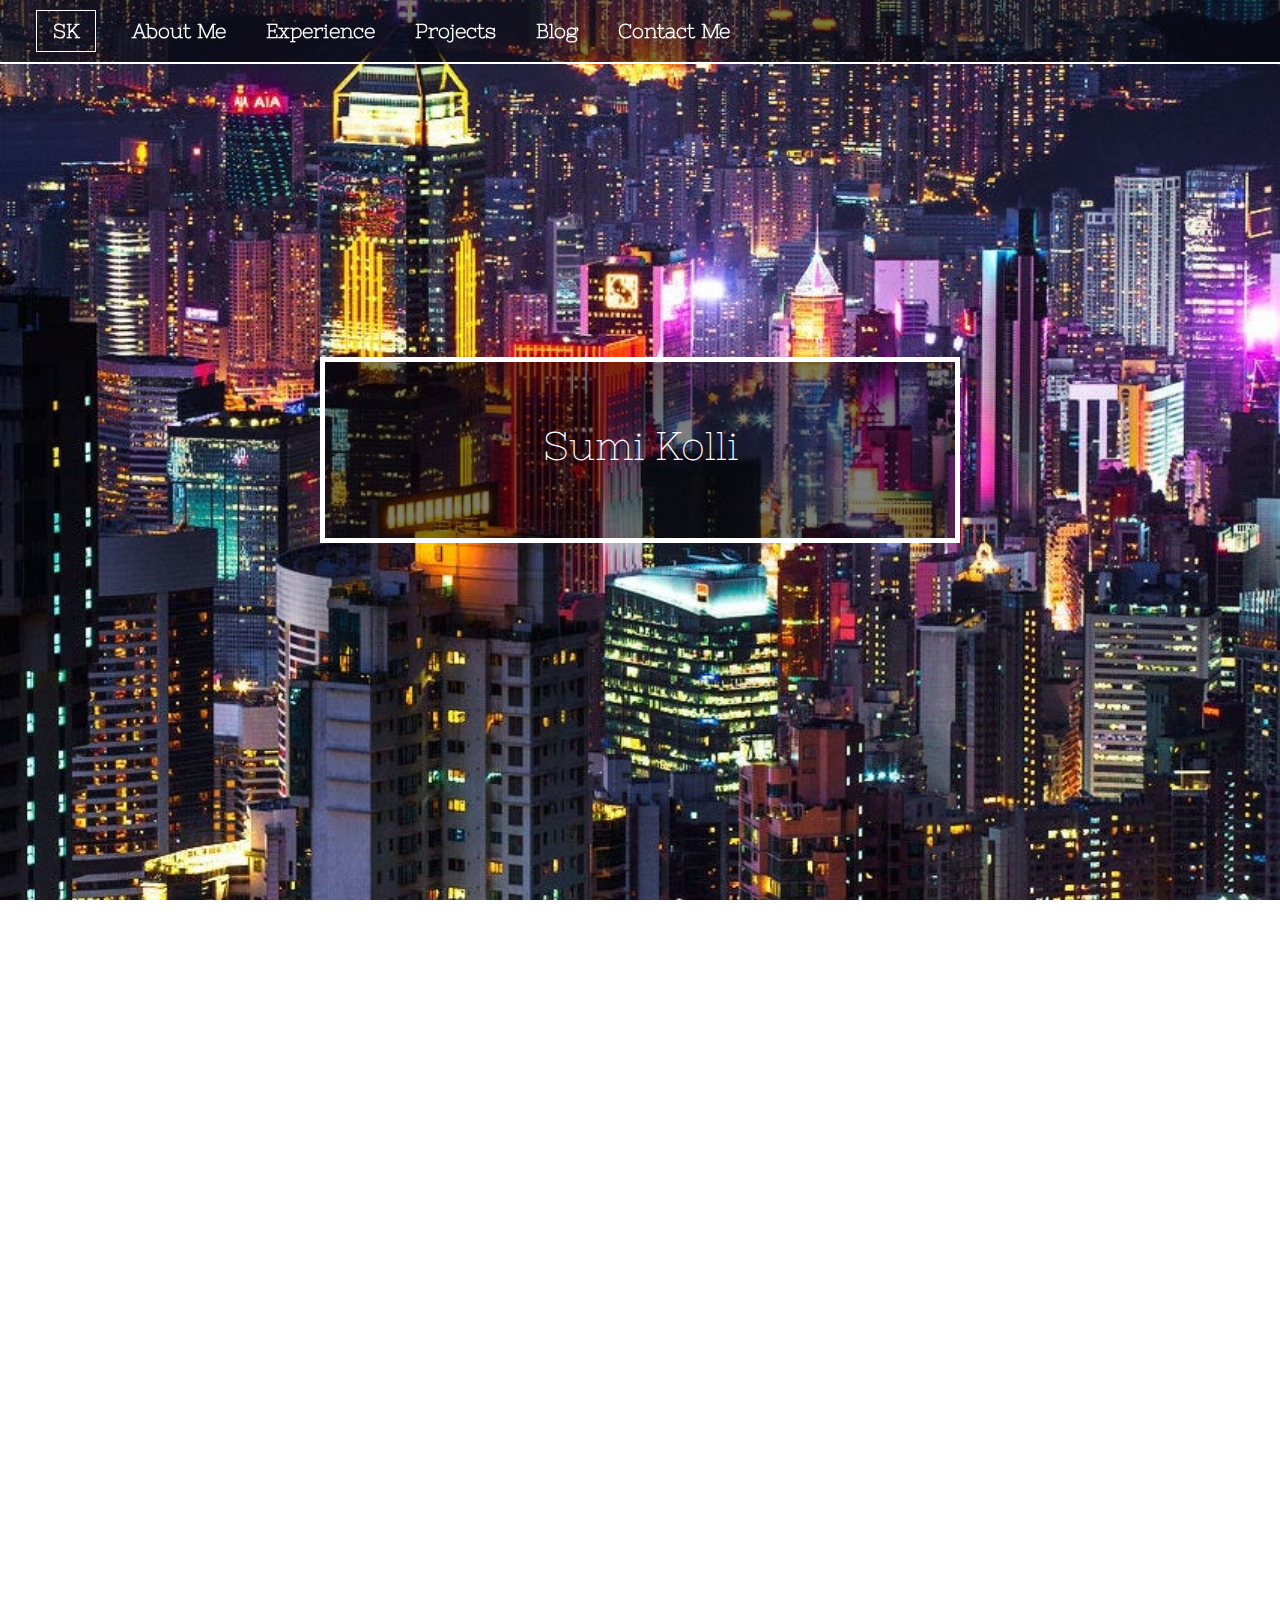
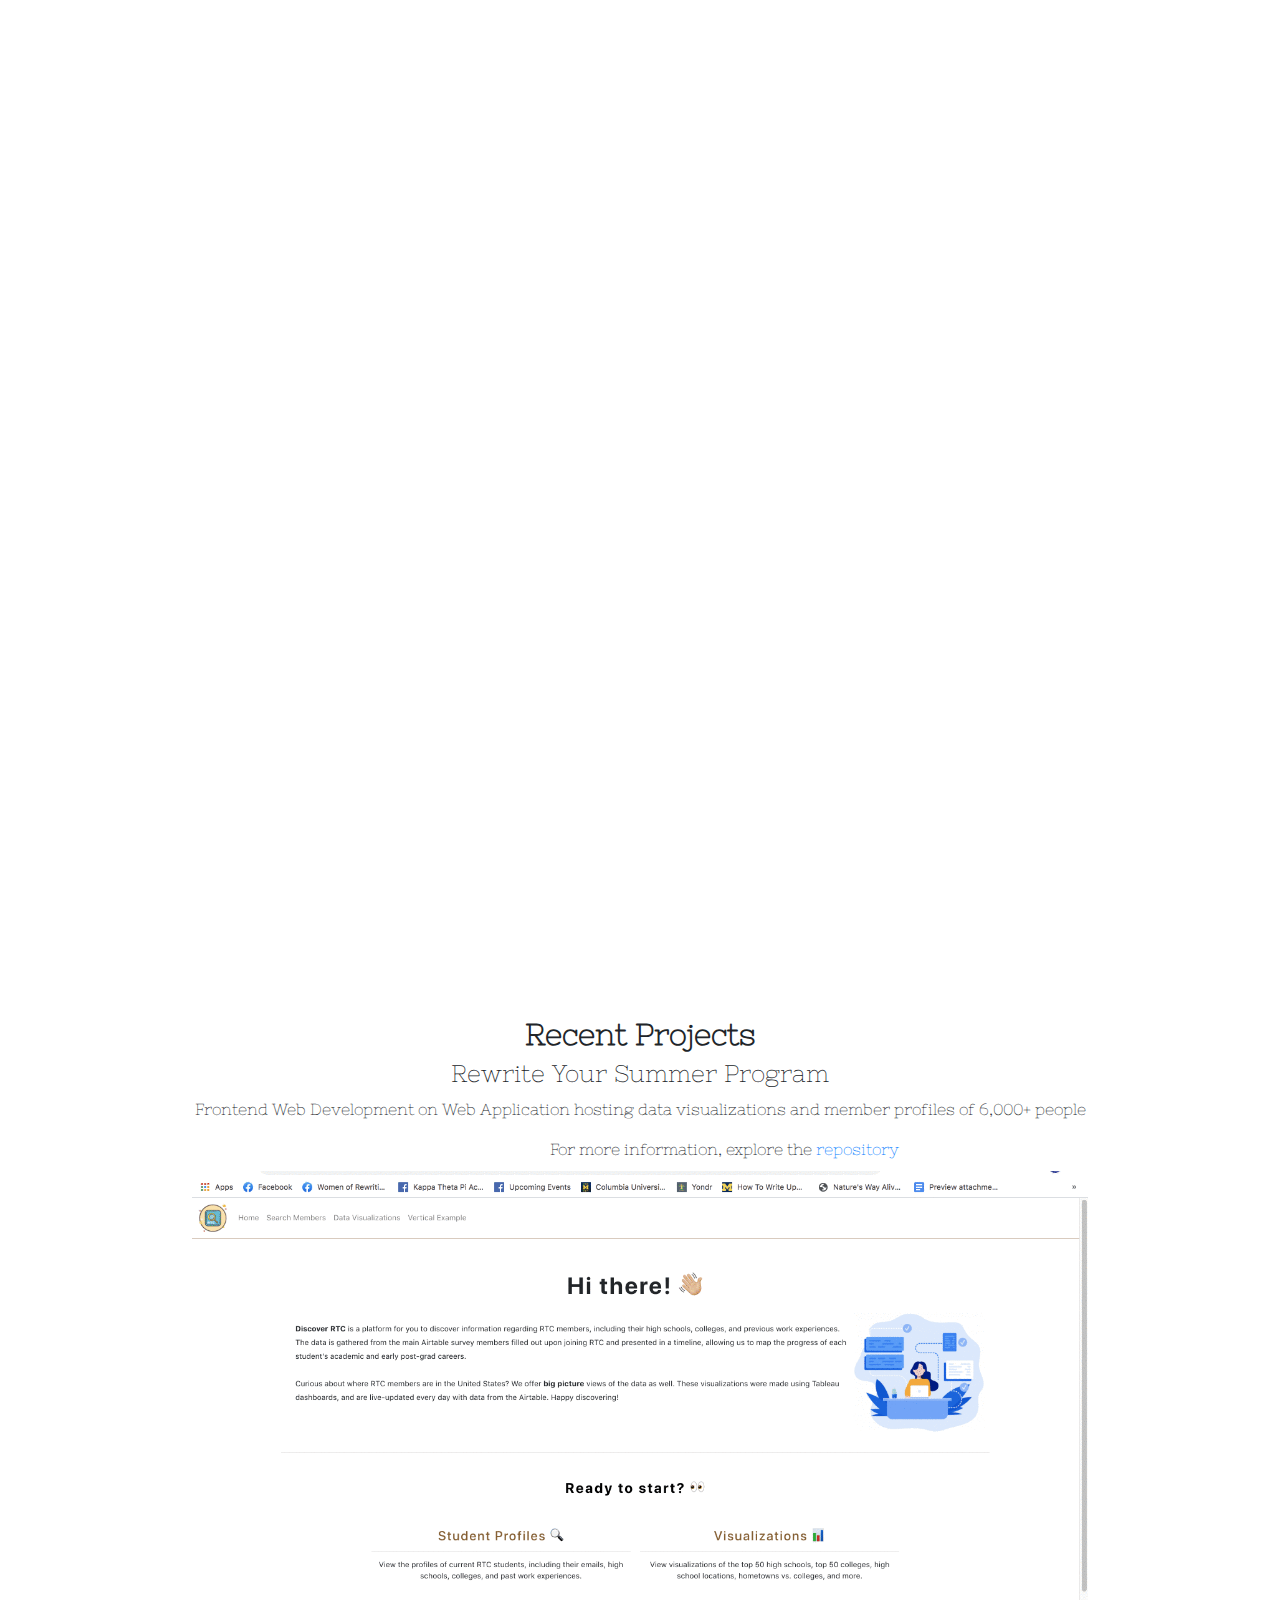
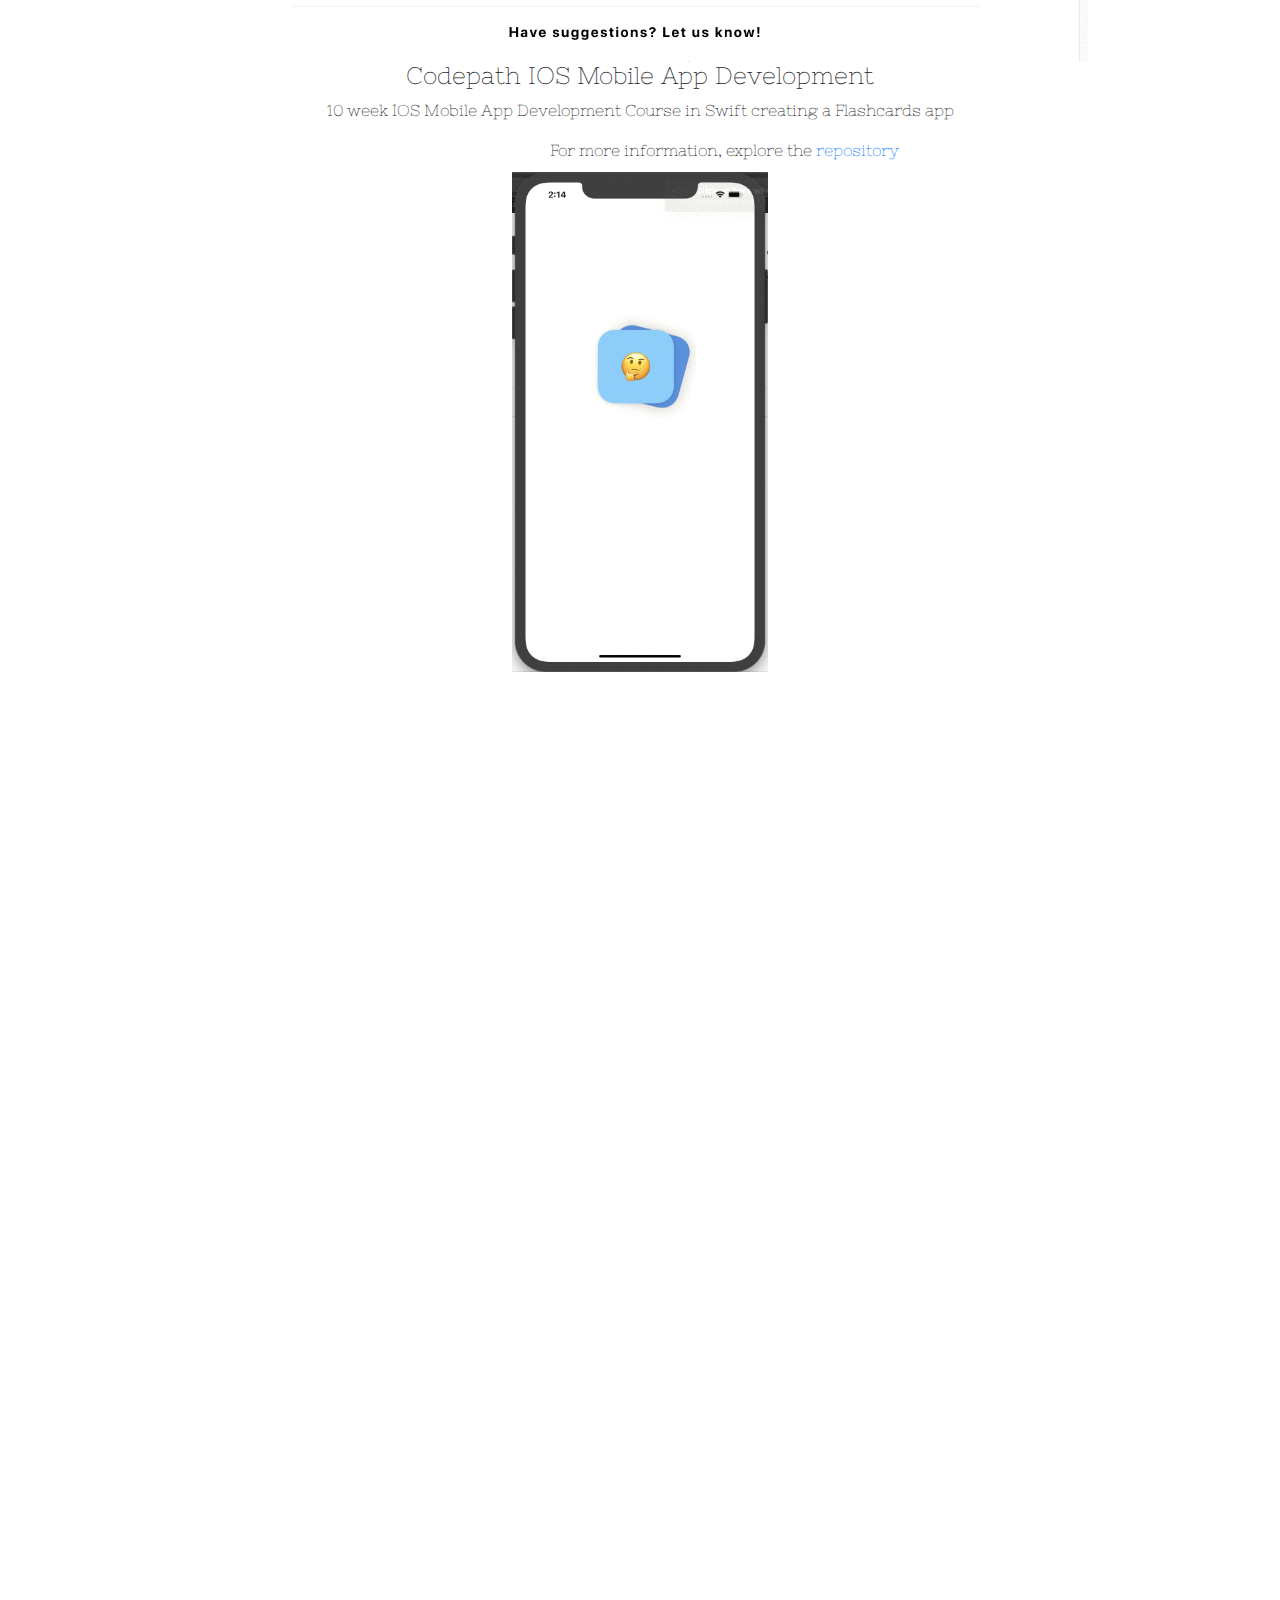
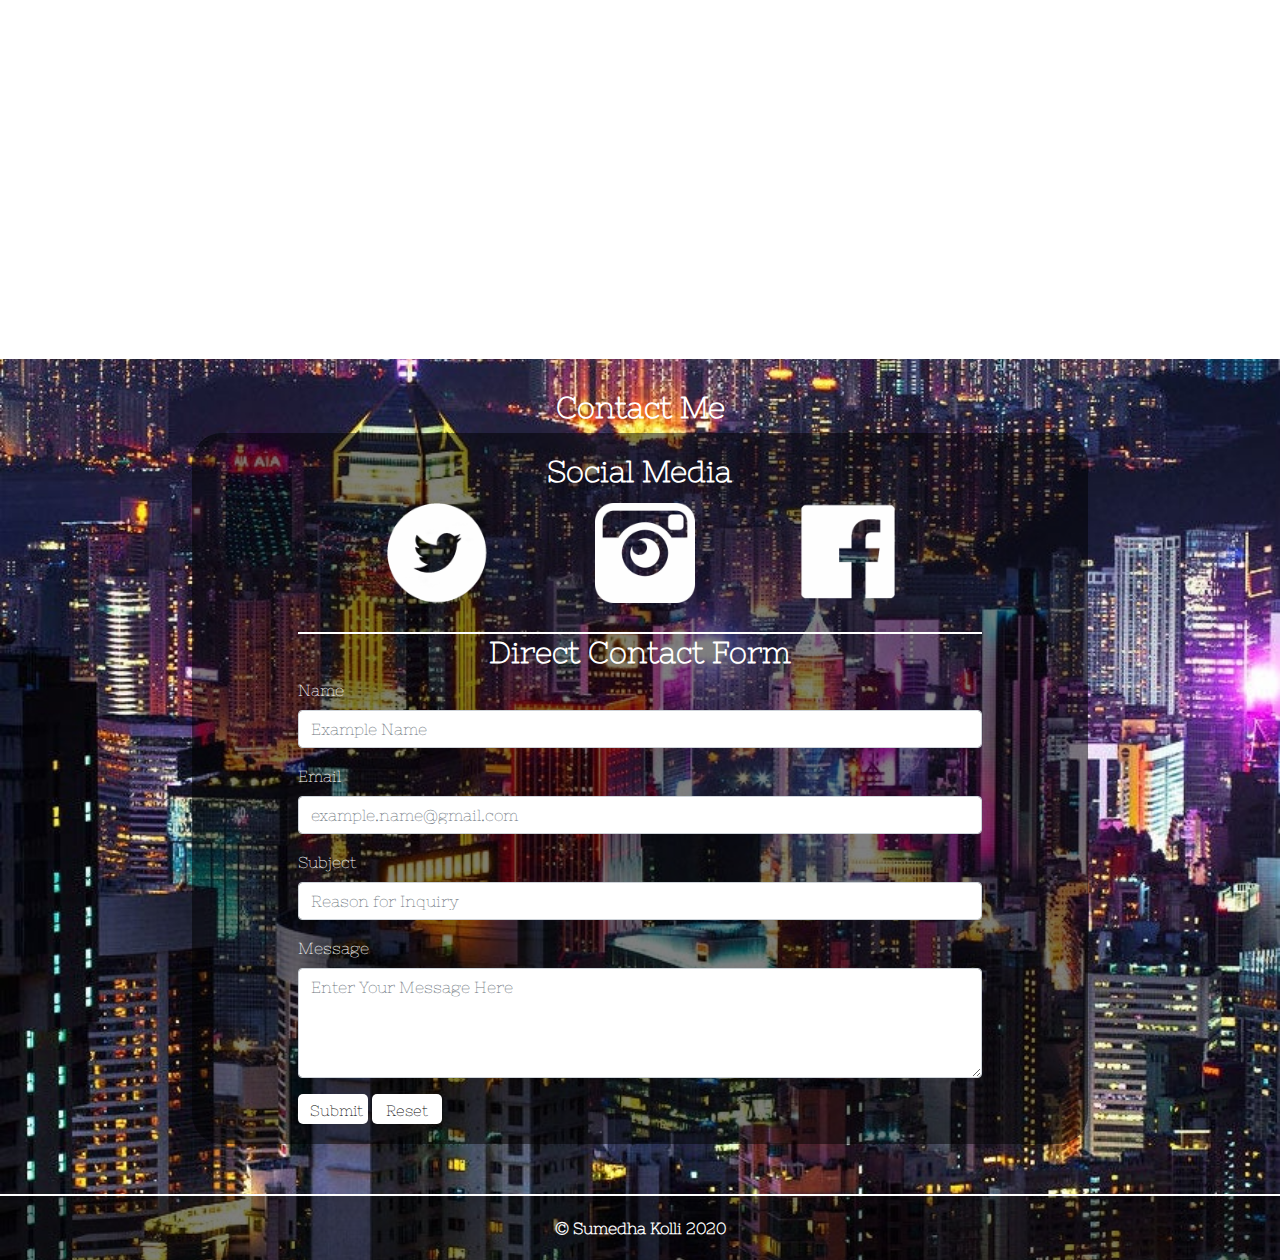
==== index.html @ ffa763d6 "update blurb" ====
<!DOCTYPE html>
<html>
<head>
	<title>Sumi Kolli</title>
	<meta name="description" content="This is my personal website. Beginning with a section that contains a navigation bar to the other sections, the site contains an about me section, a projects and experience section, blog section, and contact me section. The style is minimal with a black and white color scheme."/>
	<meta property="og:image" content="//sgkolli535.github.io/up.png" />
	<link href="https://fonts.googleapis.com/css2?family=Nixie+One&display=swap" rel="stylesheet"/>
	<link href="https://unpkg.com/aos@2.3.1/dist/aos.css" rel="stylesheet">
	<link rel="stylesheet" href="https://maxcdn.bootstrapcdn.com/bootstrap/4.0.0/css/bootstrap.min.css" integrity="sha384-Gn5384xqQ1aoWXA+058RXPxPg6fy4IWvTNh0E263XmFcJlSAwiGgFAW/dAiS6JXm" crossorigin="anonymous">
	<link rel="stylesheet" type="text/css" href="index.css"/>
	<meta charset="utf-8">
    <meta name="viewport" content="width=device-width, initial-scale=1, shrink-to-fit=no">
</head>
<body>
	<div id="wrapper">
		<div id="navbar">
			<nav class="navbar fixed-top navbar-expand-lg navbar-dark" style="background-color: rgba(0,0,0,0.5)">
  				<a class="navbar-brand" id="link1" href="#wrapper">SK</a>
  				<button class="navbar-toggler" type="button" data-toggle="collapse" data-target="#navbarTogglerDemo02" aria-controls="navbarTogglerDemo02" aria-expanded="false" aria-label="Toggle navigation">
    				<span class="navbar-toggler-icon"></span>
  				</button>
  				<div class="collapse navbar-collapse" id="navbarTogglerDemo02">
    				<ul class="navbar-nav mr-auto mt-2 mt-lg-0">
      					<li class="nav-item active">
        					<a class="nav-link" href="#about" id="link2">About Me<span class="sr-only">(current)</span></a>
      					</li>
      					<li class="nav-item active">
        					<a class="nav-link" href="#projects" id="link3">Experience</a>
      					</li>
      					<li class="nav-item active">
      						<a class="nav-link" href="#recent" id="link6">Projects</a>
      					</li>
      					<li class="nav-item active">
        					<a class="nav-link" href="#blogs" id="link4">Blog</a>
      					</li>
      					<li class="nav-item active">
        					<a class="nav-link" href="#contactme" id="link5">Contact Me</a>
      					</li>
    				</ul>
  				</div>
			</nav>
			<!-- <a href="index.html#wrapper">Home</a>
			<a href="index.html#about">About Me</a>
			<a href="index.html#projects">Projects</a>
			<a href="index.html#blogs">Blog</a>
			<a href="index.html#contactme" id="contact">Contact Me</a> -->
		</div>
		<div class="clearfloat"></div>
		<div id="logo">
			<h1>Sumi Kolli</h1>
		</div>
	</div>
	<div id="about" data-aos="fade-up">
		<!-- <div class="arrow"><a href="index.html#wrapper"><img src="up.png" alt="arrow"/></a></div> -->
		<div id="inside">
			<h2>About Me</h2>
			<img src="solo.jpg" alt="me"/>
			<div id="words">
				<p>Hello! My name is Sumedha Kolli, or Sumi for short. I made this website to showcase my interests, experiences, and some of my creative writing pieces in a format I like to call "loose-leaf", representing the ideas and thoughts that drift through my mind.</p>
				<p>I am a freshman at USC studying Computer Science/Business and minoring in Applied Analytics, a combination where I can explore the intersection of business concepts and computing logic. Originally from Atlanta, I came to the west coast to explore both my professional and personal interests. One of my biggest passions is creative writing and poetry, where I find the freedom to explore and express my thoughts and ideas. Other than that, I am a huge Sneakerhead and an advocate of Sustainable Living.</p>
				<p>Thank you for visiting my website, and feel free to explore the rest of the site to learn more about me!</p>
			</div>
		</div>
	</div>
	<div id="projects" data-aos="fade-up">
		<!-- <div class="arrow"><a href="index.html#wrapper"><img src="up.png" alt="arrow"/></a></div> -->
		<h2>Experience</h2>
		<div id="total">
			<iframe name="my-frame"></iframe>
			<div id="others">
				<div id="docs">
					<h3>Documents:</h3>
					<a target="my-frame" href="sumi.kolli.cover.letter.pdf"><div class="button" id="cover">Cover Letter</div></a>
					<a target="my-frame" href="sumi.kolli.resume.pdf"><div class="button">Resume</div></a>
				</div>
				<div class="clearfloat"></div>
				<h3>Check Out These Sites for More!</h3>
				<a href="https://www.github.com/sgkolli535" target="_blank"><div class="button" id="git">GitHub: sgkolli-535</div></a>
				<a href="https://www.Linkedin.com/in/sumi-kolli-1823a8156/" target="_blank"><div class="button">LinkedIn: Sumi Kolli</div></a>
			</div>
		</div>
	</div>
	<div id="recent" daya-aos="fade-up">
		<h2>Recent Projects</h2>
		<div>
			<h4>Rewrite Your Summer Program</h4>
			<p>Frontend Web Development on Web Application hosting data visualizations and member profiles of 6,000+ people</p>
			<div class="inline" id="more">For more information, explore the </div>
			<a href="https://github.com/sgkolli535/rtcstudentprofiles" target="_blank" class="inline">repository</a>
			<img src="rtc.gif" alt="GIF of web app" id="rtc"/>
		</div>
		<div>
			<h4>Codepath IOS Mobile App Development</h2>
			<p>10 week IOS Mobile App Development Course in Swift creating a Flashcards app</p>
			<div class="inline" id="more">For more information, explore the </div>
			<a href="https://github.com/sgkolli535/Flashcards" target="_blank" class="inline">repository</a>
			<img src="flashcards.gif" alt="flashcards" id="flashcards"/>
		</div>
	</div>
	<div id="blogs" data-aos="fade-up">
		<!-- <div class="arrow"><a href="index.html#wrapper"><img src="up.png" alt="arrow"/></a></div> -->
		<h2>loose-leaf</h2>
		<h3>By Sumi Kolli</h3>
		<div id="main">
			<div class="row">
				<div class="post" id="left1">
					<!-- <img src="notebook.jpg" alt="notebook"/> -->
					<a href="blog1.html"><div class="overlay">
						<h3>Intro to "loose-leaf"</h3>
					</div></a>
				</div>
				<div class="post" id="middle1">
					<!-- <img src="clock.jpg" alt="clock"/> -->
					<a href="blog2.html"><div class="overlay">
						<h3>A Good Hindu</h3>
					</div></a>
				</div>
				<div class="post" id="right1">
					<!-- <img src="hiking.jpg" alt="hiking"/> -->
					<a href="blog3.html"><div class="overlay">
						<h3>Reflection</h3>
					</div></a>
				</div>
			</div>
			<div class="clearfloat"></div>
			<div class="row">
				<div class="post" id="left2">
					<!-- <img src="depth.jpg" alt="depth"/> -->
					<a href="blog4.html"><div class="overlay">
						<h3>Sneakers</h3>
					</div></a>
				</div>
				<div class="post" id="middle2">
					<!-- <img src="compounding.jpg" alt="exponential growth"/> -->
					<a href="blog5.html"><div class="overlay">
						<h3>Student</h3>
					</div></a>
				</div>
				<div class="post" id="right2">
					<!-- <img src="emotions.jpg" alt="3 primary emotions"/> -->
					<a href="blog6.html"><div class="overlay">
						<h3>Student2</h3>
					</div></a>
				</div>
			</div>
			<div class="row">
				<div class="post" id="left3">
					<a href="blog7.html"><div class="overlay">
						<h3>Student3</h3>
					</div></a>
				</div>
				<div class="post" id="middle3">
					<a href="blog8.html"><div class="overlay">
						<h3>Searching</h3>
					</div></a>
				</div>
			</div>
			<div class="clearfloat"></div>
			<div id="soon">
				<h3>Check Back Soon for More Posts!</h3>
			</div>
		</div>
	</div>
	<div id="contactme">
		<!-- <div class="arrow"><a href="index.html#wrapper"><img src="up.png" alt="arrow"/></a></div> -->
		<h2>Contact Me</h2>
		<div id="total2">
			<div id="links">
				<h2>Social Media</h2>
				<a href="https://twitter.com/sumikolli" target="_blank"><img src="twitter.png" alt="twitter" id="twitter"/></a>
				<a href="https://www.instagram.com/sumikolli/" target="_blank"><img src="instagram.png" alt="instagram" id="instagram"/></a>
				<a href="https://www.facebook.com/sumi.kolli.3" target="_blank"><img src="facebook.png" alt="facebook" id="facebook"/></a>
			</div>
			<h2>Direct Contact Form</h2>
			<form action="contact_confirmation.html">
				<div class="form-group">
    				<label for="exampleInputPassword1">Name</label>
    				<input type="email" class="form-control" id="exampleInputPassword1" placeholder="Example Name">
  				</div>
				<div class="form-group">
    				<label for="exampleInputEmail1">Email</label>
    				<input type="email" class="form-control" id="exampleInputEmail1" aria-describedby="emailHelp" placeholder="example.name@gmail.com">
  				</div>
  				<div class="form-group">
    				<label for="exampleInputPassword1">Subject</label>
    				<input type="text" class="form-control" id="exampleInputPassword1" placeholder="Reason for Inquiry">
  				</div>
  				<div class="form-group">
    				<label for="exampleFormControlTextarea1">Message</label>
    				<textarea class="form-control" id="exampleFormControlTextarea1" rows="4" placeholder="Enter Your Message Here"></textarea>
  				</div>
  				<button type="submit" class="btn btn-primary">Submit</button>
  				<button type="reset" class="btn btn-primary">Reset</button>
				<!-- <div class="form-row">
					<label for="name" class="left-label">Name: </label>
					<input type="text" id="name" placeholder="Example Name"/>
				</div>
				<div class="form-row">
					<label for="email" class="left-label">Email: </label>
					<input type="email" id="email" placeholder="example.name@gmail.com"/>
				</div>
				<div class="form-row">
					<label class="left-label">Reason for Message: </label>
					<label>
						<input type="radio" name="reason" class="option"/> Professional Inquiry
					</label>
					<label>
						<input type="radio" name="reason" class="option"/> Personal Inquiry
					</label>
					<label>
						<input type="radio" name="reason" class="option"/> Other
					</label>
				</div>
				<div class="form-row">
					<label class="left-label">Website Encounter: </label>
					<label>
						<input type="checkbox" name="encounter" class="option"/>From Creator
					</label>
					<label>
						<input type="checkbox" name="encounter" class="option"/>External Referral
					</label>
					<label>
						<input type="checkbox" name="encounter" class="option"/>Internet Search
					</label>
					<label>
						<input type="checkbox" name="encounter" class="option"/>Other
					</label>
				</div>
				<div class="form-row">
					<label for="message" class="left-label">Message: </label>
					<textarea id="message" placeholder="Enter Your Message Here"></textarea>
				</div>
				<div class="form-row" id="buttons">
					<button type="submit">Submit</button>
					<button type="reset">Reset</button>
				</div> -->
			</form>
		</div>
		<footer>
			&copy; Sumedha Kolli 2020
		</footer>
	</div>
	<script src="https://code.jquery.com/jquery-3.2.1.slim.min.js" integrity="sha384-KJ3o2DKtIkvYIK3UENzmM7KCkRr/rE9/Qpg6aAZGJwFDMVNA/GpGFF93hXpG5KkN" crossorigin="anonymous"></script>
    <script src="https://cdnjs.cloudflare.com/ajax/libs/popper.js/1.12.9/umd/popper.min.js" integrity="sha384-ApNbgh9B+Y1QKtv3Rn7W3mgPxhU9K/ScQsAP7hUibX39j7fakFPskvXusvfa0b4Q" crossorigin="anonymous"></script>
    <script src="https://maxcdn.bootstrapcdn.com/bootstrap/4.0.0/js/bootstrap.min.js" integrity="sha384-JZR6Spejh4U02d8jOt6vLEHfe/JQGiRRSQQxSfFWpi1MquVdAyjUar5+76PVCmYl" crossorigin="anonymous"></script>
	<script src="https://code.jquery.com/jquery-3.4.1.min.js"
  integrity="sha256-CSXorXvZcTkaix6Yvo6HppcZGetbYMGWSFlBw8HfCJo="
  crossorigin="anonymous"></script>
  <script src="plugin/jquery.smoothscroll.min.js"></script>
  <script>
  	$('html').smoothScroll();
  </script>
  <script src="https://unpkg.com/aos@2.3.1/dist/aos.js"></script>
  <script>
  	AOS.init();
  </script>
</body>
</html>
---- index.css ----
body {
			height: 100%;
			font-family: "Nixie One", Arial, sans-serif;
		}
		#wrapper {
			background-image: url("city.jpg");
			height: 100vh;
			background-attachment: fixed;
			background-position: center;
			background-repeat: no-repeat;
			background-size: cover;
		}
		@media screen and (max-width: 1366px) {
			#wrapper {
				background-attachment: scroll;
				/*background-color: blue;*/
				/*background-image: url("fixed_star.jpg");
				background-position: none;*/
			}
		}
		#link2, #link3, #link4, #link5, #link6 {
			text-decoration: none;
			display: block;
			padding-left: 20px;
			padding-right: 20px;
			/*width: 330px;*/
			/*padding-top: 20px;
			padding-bottom: 20px;*/
			text-align: center;
			float: left;
			color: white;
			/*border-bottom: 2px solid white;*/
			/*margin-bottom: 250px;*/
			/*background-color: rgba(0,0,0,0.5);*/
			font-weight: bold;
			font-size: 20px;
		}
		nav {
			border-bottom: 2px solid white;
			/*margin-bottom: 250px;*/
		}
		#link1 {
			width: 60px;
			border: 1px solid white;
			color: white;
			font-weight: bold;
			text-align: center;
			margin-left: 20px;
		}
		#navbar a:hover {
			background-color: #FFFFFF;
			color: black;
			font-weight: bold;
		}
		/*#contact {
			padding-right: 15px;
		}*/
		.clearfloat {
			clear: both;
		}
		#logo {
			margin: 0;
  			position: absolute;
  			top: 50%;
  			left: 50%;
  			-ms-transform: translate(-50%, -50%);
  			transform: translate(-50%, -50%);
			text-align: center;
			width: 50%;
			border: 5px solid white;
			color: white;
			padding-top: 60px;
			padding-bottom: 60px;
			font-size: 100px;
			/*margin-bottom: 255px;*/
			background-color: rgba(0,0,0,0.5);
		}
		h2 {
			text-align: center;
			font-size: 30px;
			font-weight: bold;
		}
		#about {
			padding-top: 30px;
			padding-bottom: 50px;
			background-color: white;
			color: black;
		}
		#inside img {
			width: 480px;
			float: right;
			/*height: 100%;*/
		}
		#inside {
			width: 75%;
			margin-left: auto;
			margin-right: auto;
		}
		#words {
			font-size: 23px;
			width: 550px;
			text-align: center;
		}
		@media screen and (max-width: 1366px) {
			#inside {
				width: 70%;
			}
			#inside img {
				float: none;
				width: 100%;
			}
			#words {
				margin-top: 10px;
				width: 100%;
				/*font-size: 18px;*/
			}
		}
		@media screen and (max-width: 992px) {
			#words {
				font-size: 18px;
			}
		}
		#projects {
			padding-top: 40px;
			padding-bottom: 80px;
			background-color: black;
			color: white;
		}
		#projects h2 {
			padding-bottom: 10px;
		}
		#total {
			width: 90%;
			margin-left: auto;
			margin-right: auto;
		}
		#others {
			width: 45%;
			padding-top: 5px;
			padding-bottom: 5px;
			float: right;
			text-align: center;
		}
		.button {
			border: 2px solid white;
			color: white;
			width: 270px;
			font-size: 20px;
			padding-top: 70px;
			padding-bottom: 70px;
			margin-bottom: 20px;
		}
		.button:hover {
			background-color: white;
			color: black;
		}
		#cover, #git {
			float: right;
		}
		#others a {
			text-decoration: none;
		}
		#docs {
			margin-bottom: 100px;
			margin-top: 50px;
		}
		iframe {
			/*width: 650px;*/
			width: 50%;
			height: 660px;
		}
		h3 {
			text-align: center;
		}
		@media screen and (max-width: 1366px) {
			iframe {
				width: 100%;
			}
			#others {
				width: 60%;
				float: none;
				margin-left: auto;
				margin-right: auto;
			}
		}
		@media screen and (max-width: 1024px) {
			/*iframe {
				width: 100%;
			}*/
			#others {
				width: 70%;
				/*float: none;
				margin-left: auto;
				margin-right: auto;*/
			}
		}
		@media screen and (max-width: 992px) {
			/*iframe {
				width: 100%;
			}*/
			#others {
				width: 100%;
				/*float: none;*/
			}
			#cover, #git {
				float: none;
			}
			.button {
				margin-left: auto;
				margin-right: auto;
			}
		}
		#recent h2 {
			padding-top: 40px;
		}
		#recent h4, p {
			text-align: center;
		}
		#rtc {
			width: 70%;
			margin-top: 10px;
			display: block;
			margin-left: auto;
			margin-right: auto;
		}
		#flashcards {
			height: 500px;
			width: 20%;
			margin-top: 10px;
			display: block;
			margin-left: auto;
			margin-right: auto;
		}
		#recent {
			padding-bottom: 50px;
		}
		.inline {
			display: inline-block;
		}
		#more {
			margin-left: 550px;
		}
		#blogs {
			padding-top: 30px;
			padding-bottom: 50px;
			background-color: black;
			color: white;
		}
		#main {
			width: 1030px;
			/*width: 90%;*/
			margin-left: auto;
			margin-right: auto;
		}
		.row {
			width: 1030px;
			margin-left: auto;
			margin-right: auto;
		}
		.post {
			float: left;
			width: 310px;
			height: 310px;
			overflow: hidden;
			position: relative;
			margin-bottom: 10px;
			border: 5px solid white;
		}
		.post img {
			height: 100%;
		}
		#left1 {
			background-image: url("notebook.jpg");
		}
		#middle1 {
			background-image: url("hind.jpg");
		}
		#right1 {
			background-image: url("reflection.jpg");
		}
		#left2 {
			background-image: url("run.jpg");
		}
		#middle2 {
			background-image: url("plaid.jpg");
		}
		#right2 {
			background-image: url("dots.jpg");
		}
		#left3 {
			background-image: url("doodle.jpg");
		}
		#middle3 {
			background-image: url("search.jpg");
		}
		#left1, #middle1, #right1 {
			margin-top: 10px;
			margin-bottom: 40px;
		}
		#middle1, #middle2, #middle3 {
			margin-left: 50px;
			margin-right: 50px;
		}
		#left3, #middle3 {
			margin-top: 30px;
		}
		.overlay {
			background-color: rgba(0,0,0,0.5);
			color: white;
			position: absolute;
			top: 0px;
			right: 0px;
			width: 100%;
			height: 100%;
			text-align: center;
			padding-top: 120px;
			visibility: hidden;
			font-weight: bold;
		}
		.post:hover .overlay {
			visibility: visible;
		}
		.overlay a {
			text-decoration: none;
			color: black;
		}
		@media screen and (max-width: 1024px) {
			.post {
				width: 300px;
			}
			#left1, #left2, #left3 {
				margin-left: 8px;
			}
		}
		@media screen and (max-width: 992px) {
			#main {
				width: 80%;
			}
			.row {
				width: 80%;
			}
			.post {
				float: none;
				width: 100%;
			}
			.post img {
				width: 100%;
			}
			#left1, #middle1, #right1, #left2, #middle2, #right2, #left3, #middle3 {
				margin-left: auto;
				margin-right: auto;
				margin-top: 10px;
				margin-bottom: 10px;
			}
		}
		#contactme {
			background-image: url("city.jpg");
			background-attachment: fixed;
			background-position: center;
			background-repeat: no-repeat;
			background-size: cover;
			padding-top: 30px;
			color: white;
		}
		#twitter {
			width: 110px;
			height: 110px;
		}
		#instagram, #facebook {
			width: 100px;
			height: 100px;
			margin-top: 5px;
			margin-bottom: 3px;
		}
		#twitter, #instagram {
			margin-right: 100px;
		}
		#links {
			padding-bottom: 25px;
			border-bottom: 2px solid #FFFFFF;
			text-align: center;
		}
		#links {
			width: 80%;
			margin-left: auto;
			margin-right: auto;
		}
		form {
			width: 80%;
			margin-left: auto;
			margin-right: auto;
		}
		.form-row {
			margin-bottom: 15px;
		}
		.left-label {
			float: left;
			width: 200px;
			text-align: right;
			margin-right: 10px;
		}
		#buttons {
			margin-left: 210px;
		}
		#total2 {
			width: 70%;
			margin-left: auto;
			margin-right: auto;
			padding: 20px;
			background: rgba(0, 0, 0, 0.5);
			border-radius: 30px;
		}
		.form-control {
			width: 100%;
		}
		@media screen and (max-width: 992px) {
			#twitter, #instagram {
				margin-right: 10px;
			}
			#twitter {
				width: 75px;
			}
			#instagram, #facebook {
				width: 70px;
			}
			
		}
		#name, #email {
			width: 200px;
			font-family: "Nixie One", Arial, sans-serif;
			font-weight: bold;
		}
		.option {
			margin-right: 5px;
		}
		#message {
			vertical-align: top;
			width: 400px;
			height: 150px;
			font-family: "Nixie One", Arial, sans-serif;
			font-weight: bold;
		}
		#contactme button {
			background-color: #FFFFFF;
			color: black;
			width: 70px;
			height: 30px;
			border: none;
			font-size: 15px;
			font-family: "Nixie One", Arial, sans-serif;
			vertical-align: top;
			border-radius: 5px;
			cursor: pointer;
		}
		#contactme .arrow {
			background-color: rgba(0,0,0,0.7);
			border-radius: 5px;
			width: 40px;
			height: 40px;
		}
		.arrow {
			width: 50px;
			height: 50px;
			margin-left: auto;
			margin-right: auto;
		}
		.arrow img {
			width: 40px;
			height: 40px;
		}
		@media screen and (max-width: 1366px) {
			#contactme {
				background-attachment: scroll;
			}
		}
		footer {
			color: #FFFFFF;
			text-align: center;
			font-weight: bold;
			padding-top: 20px;
			padding-bottom: 20px;
			border-top: 2px solid white;
			margin-top: 50px;
			background-color: rgba(0,0,0,0.5);
		}
		html, body {
			margin: 0;
			padding: 0;
		}
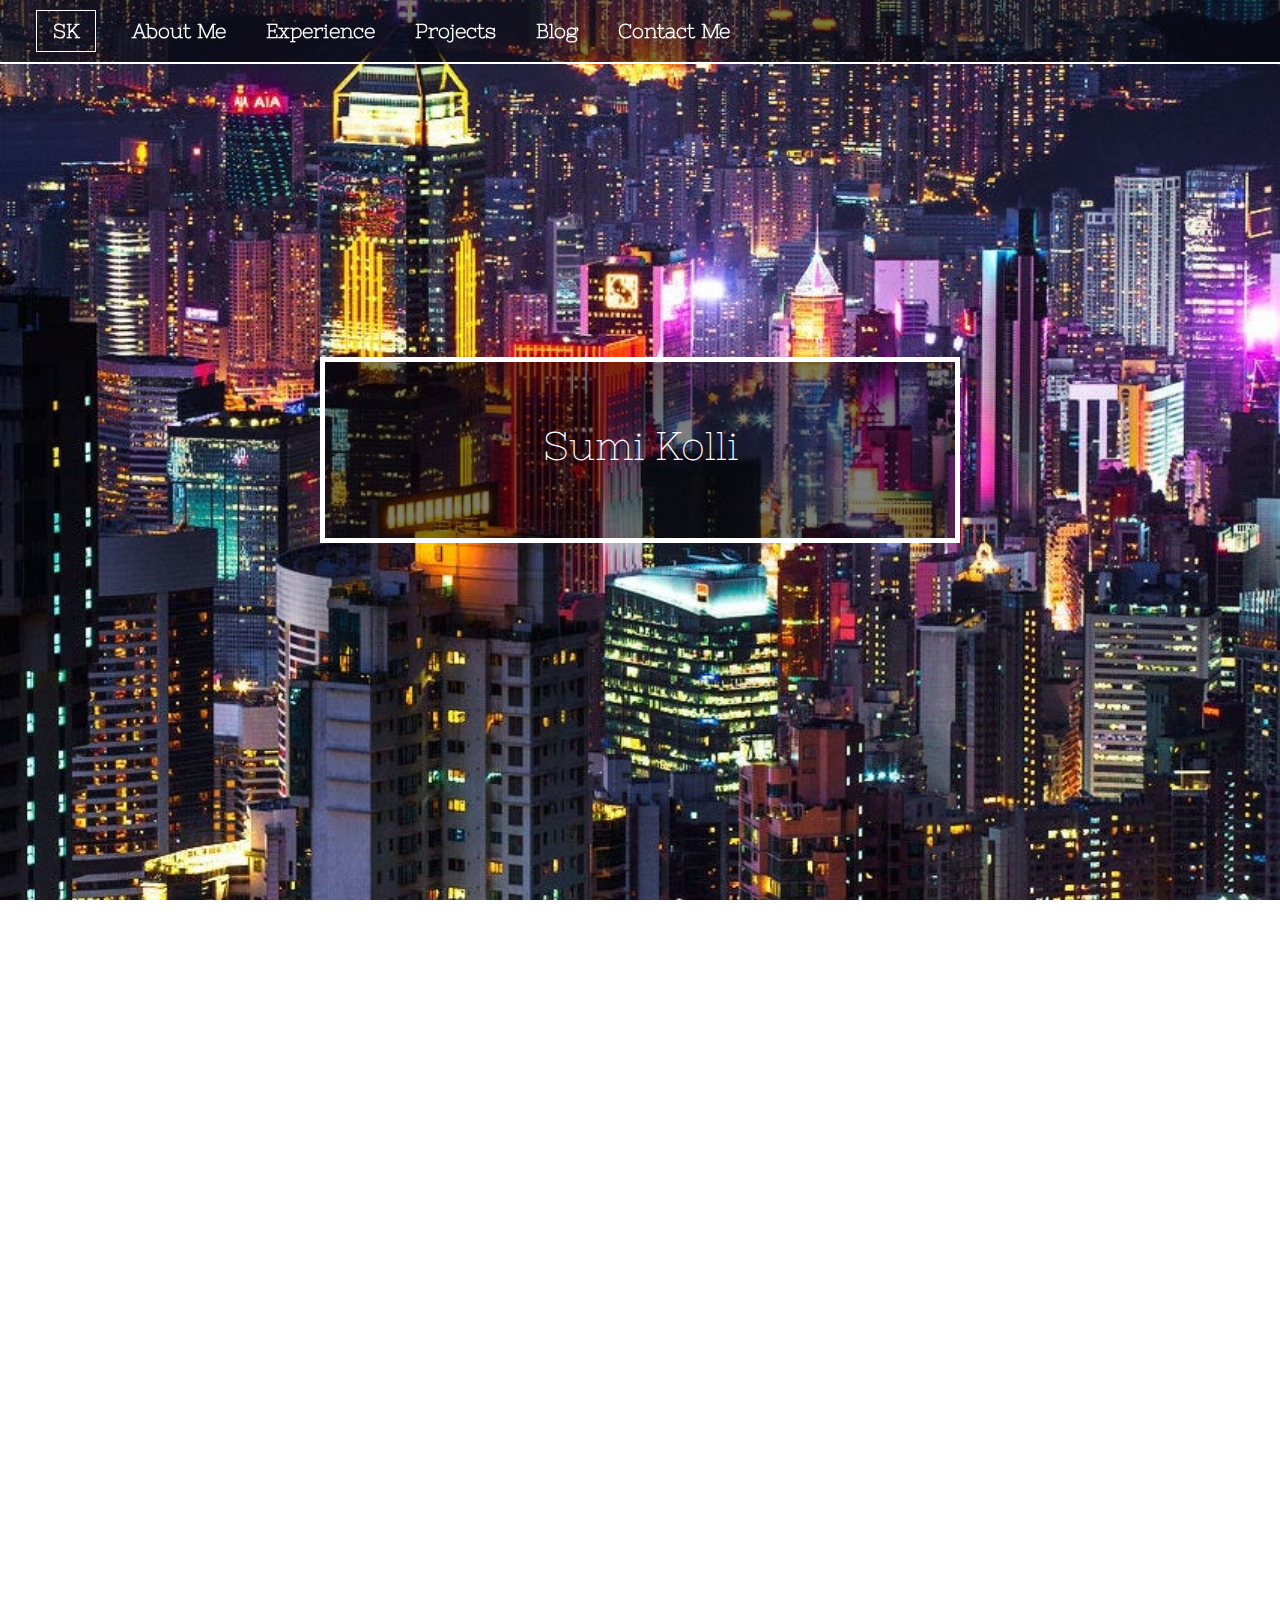
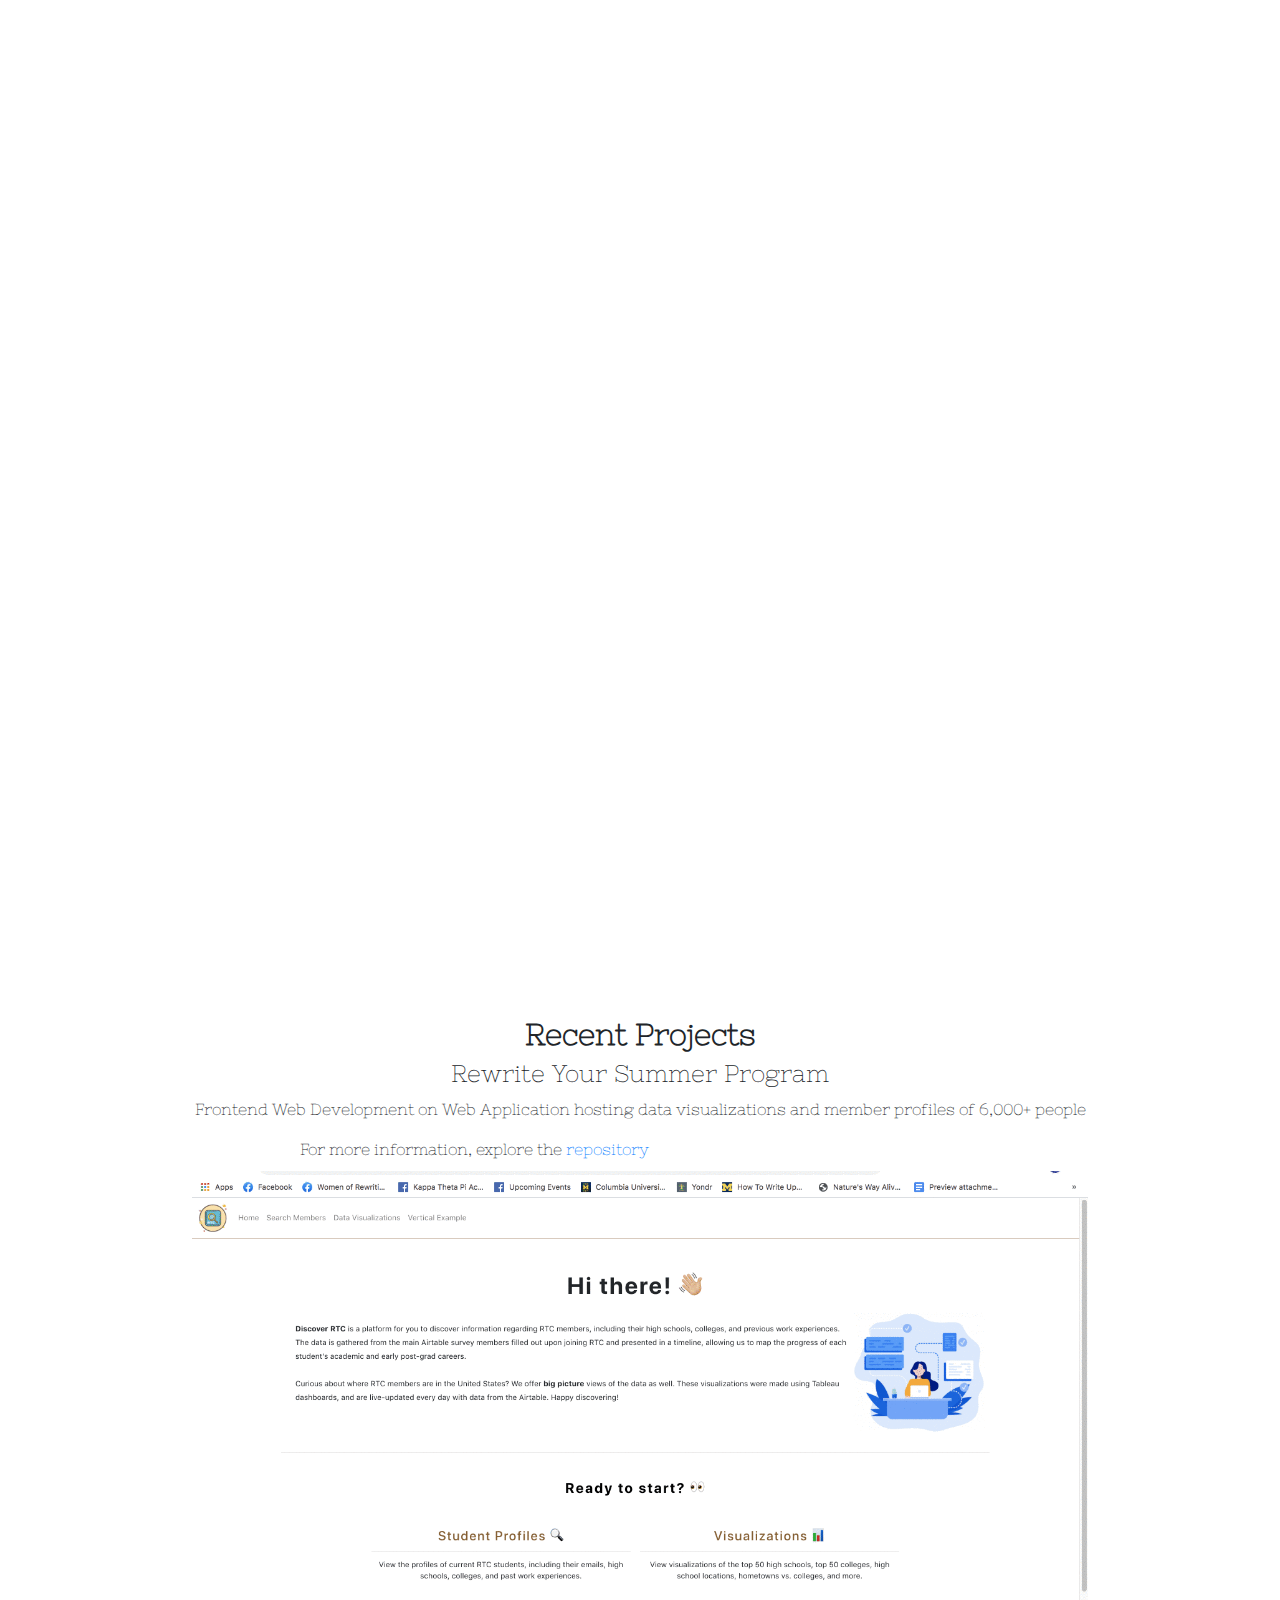
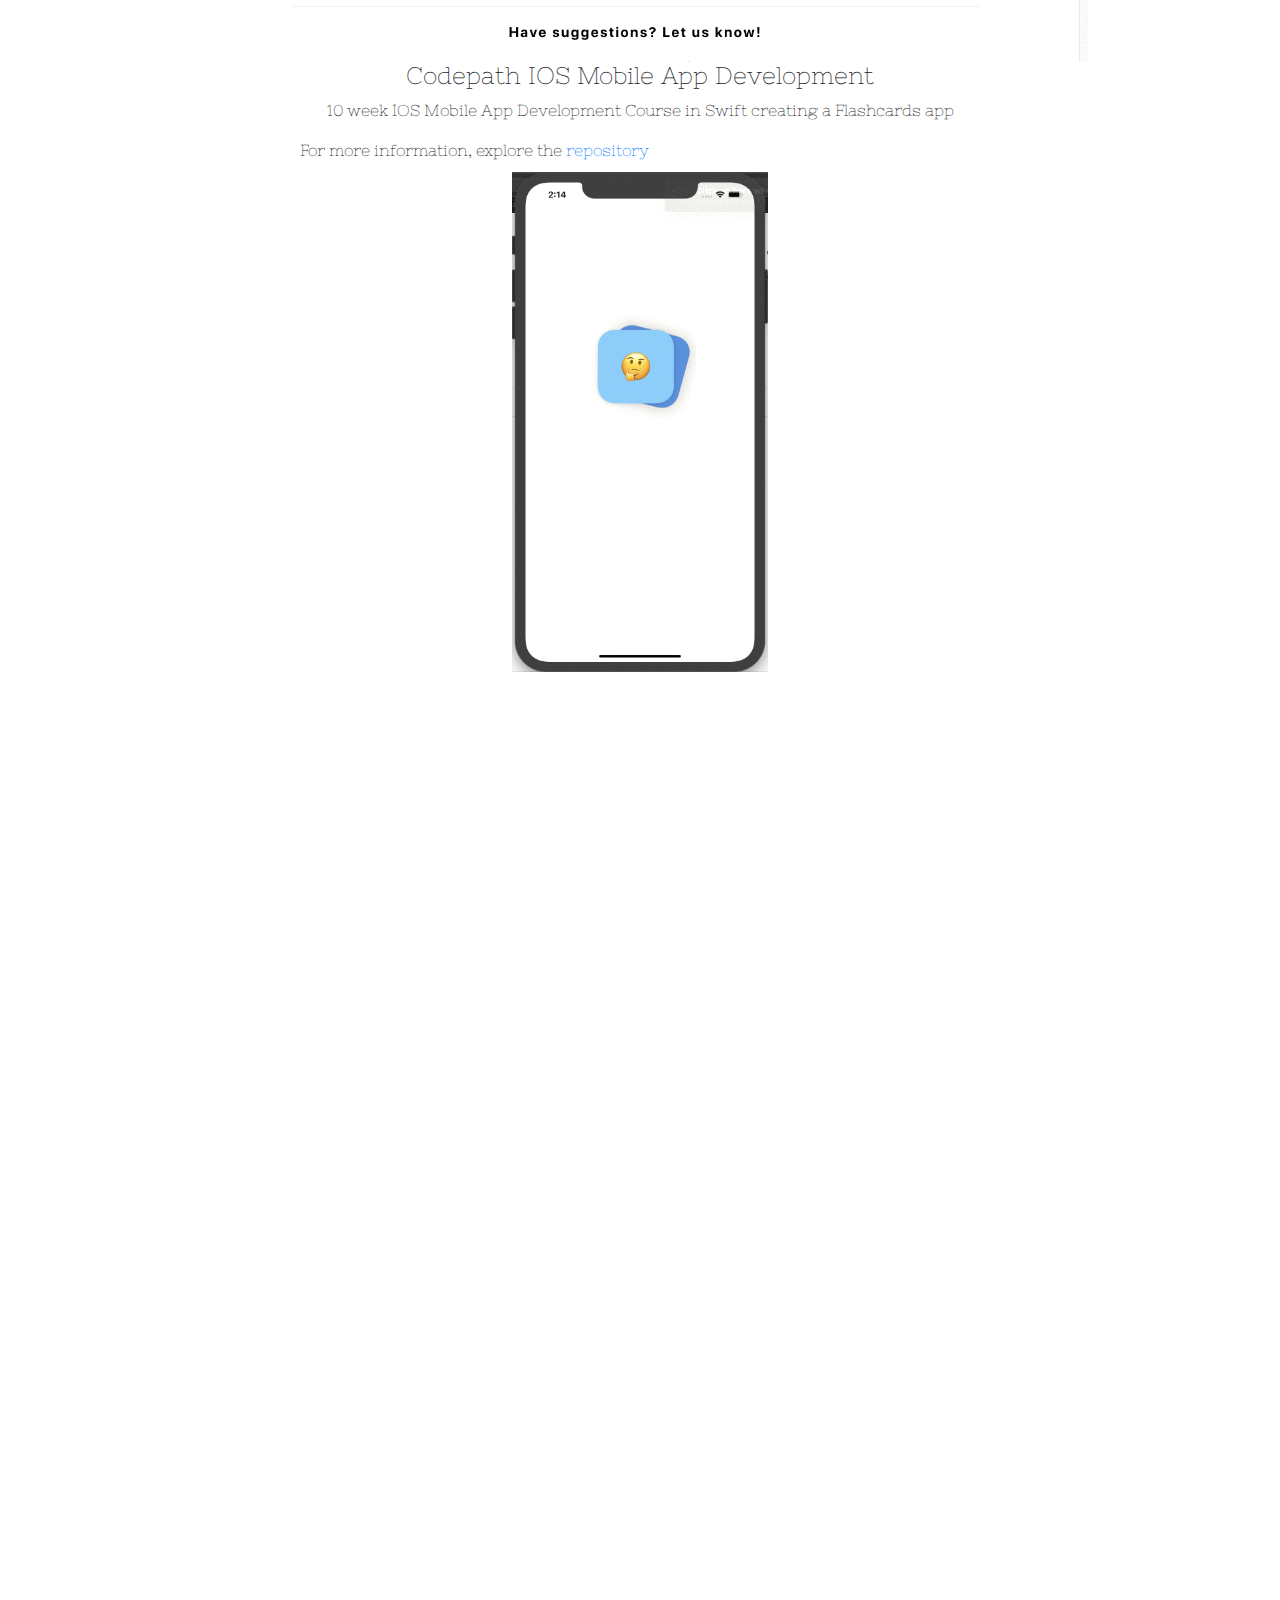
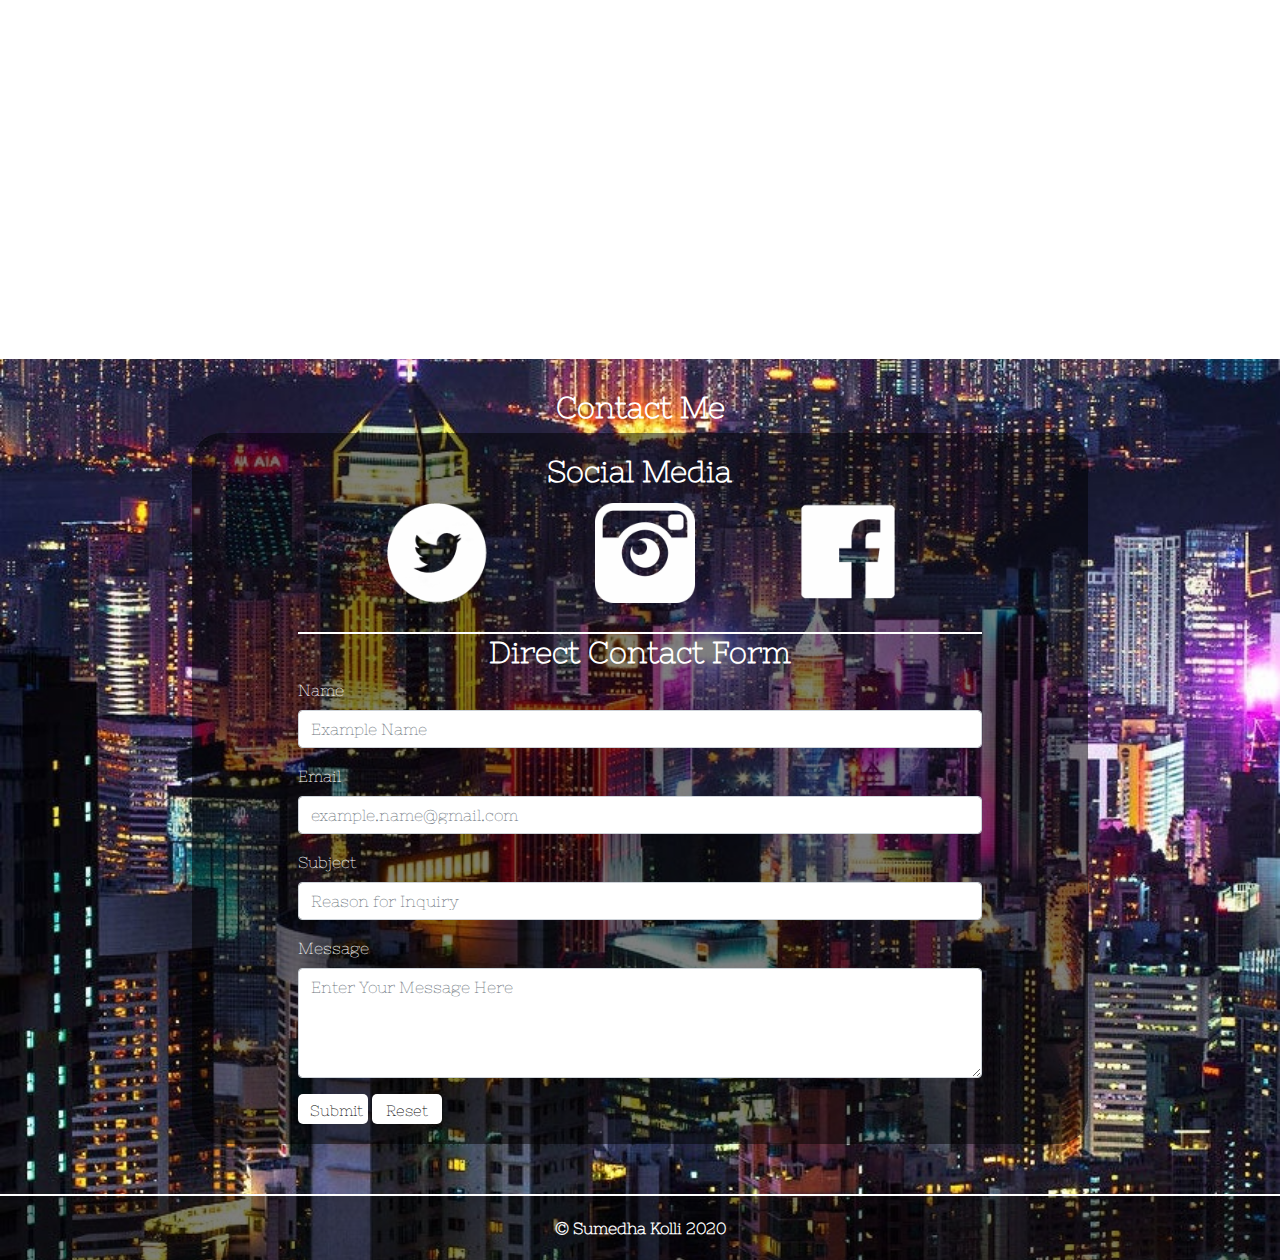
==== commit 6045db03: "update files" ====
--- a/index.html
+++ b/index.html
@@ -71,7 +71,7 @@
 				<div id="docs">
 					<h3>Documents:</h3>
 					<a target="my-frame" href="sumi.kolli.cover.letter.pdf"><div class="button" id="cover">Cover Letter</div></a>
-					<a target="my-frame" href="sumi.kolli.resume.pdf"><div class="button">Resume</div></a>
+					<a target="my-frame" href="sumi.kolli.finance.resume.pdf"><div class="button">Resume</div></a>
 				</div>
 				<div class="clearfloat"></div>
 				<h3>Check Out These Sites for More!</h3>
--- a/index.css
+++ b/index.css
@@ -239,6 +239,24 @@
 		}
 		#more {
 			margin-left: 550px;
+		}
+		@media screen and (max-width: 1366px) {
+			#more {
+				margin-left: 300px
+			}
+		}
+		@media screen and (max-width: 1024px) {
+			#more {
+				margin-left: 200px
+			}
+		}
+		@media screen and (max-width: 992px) {
+			#flashcards {
+				width: 300px;
+			}
+			#more {
+				margin-left: 100px
+			}
 		}
 		#blogs {
 			padding-top: 30px;
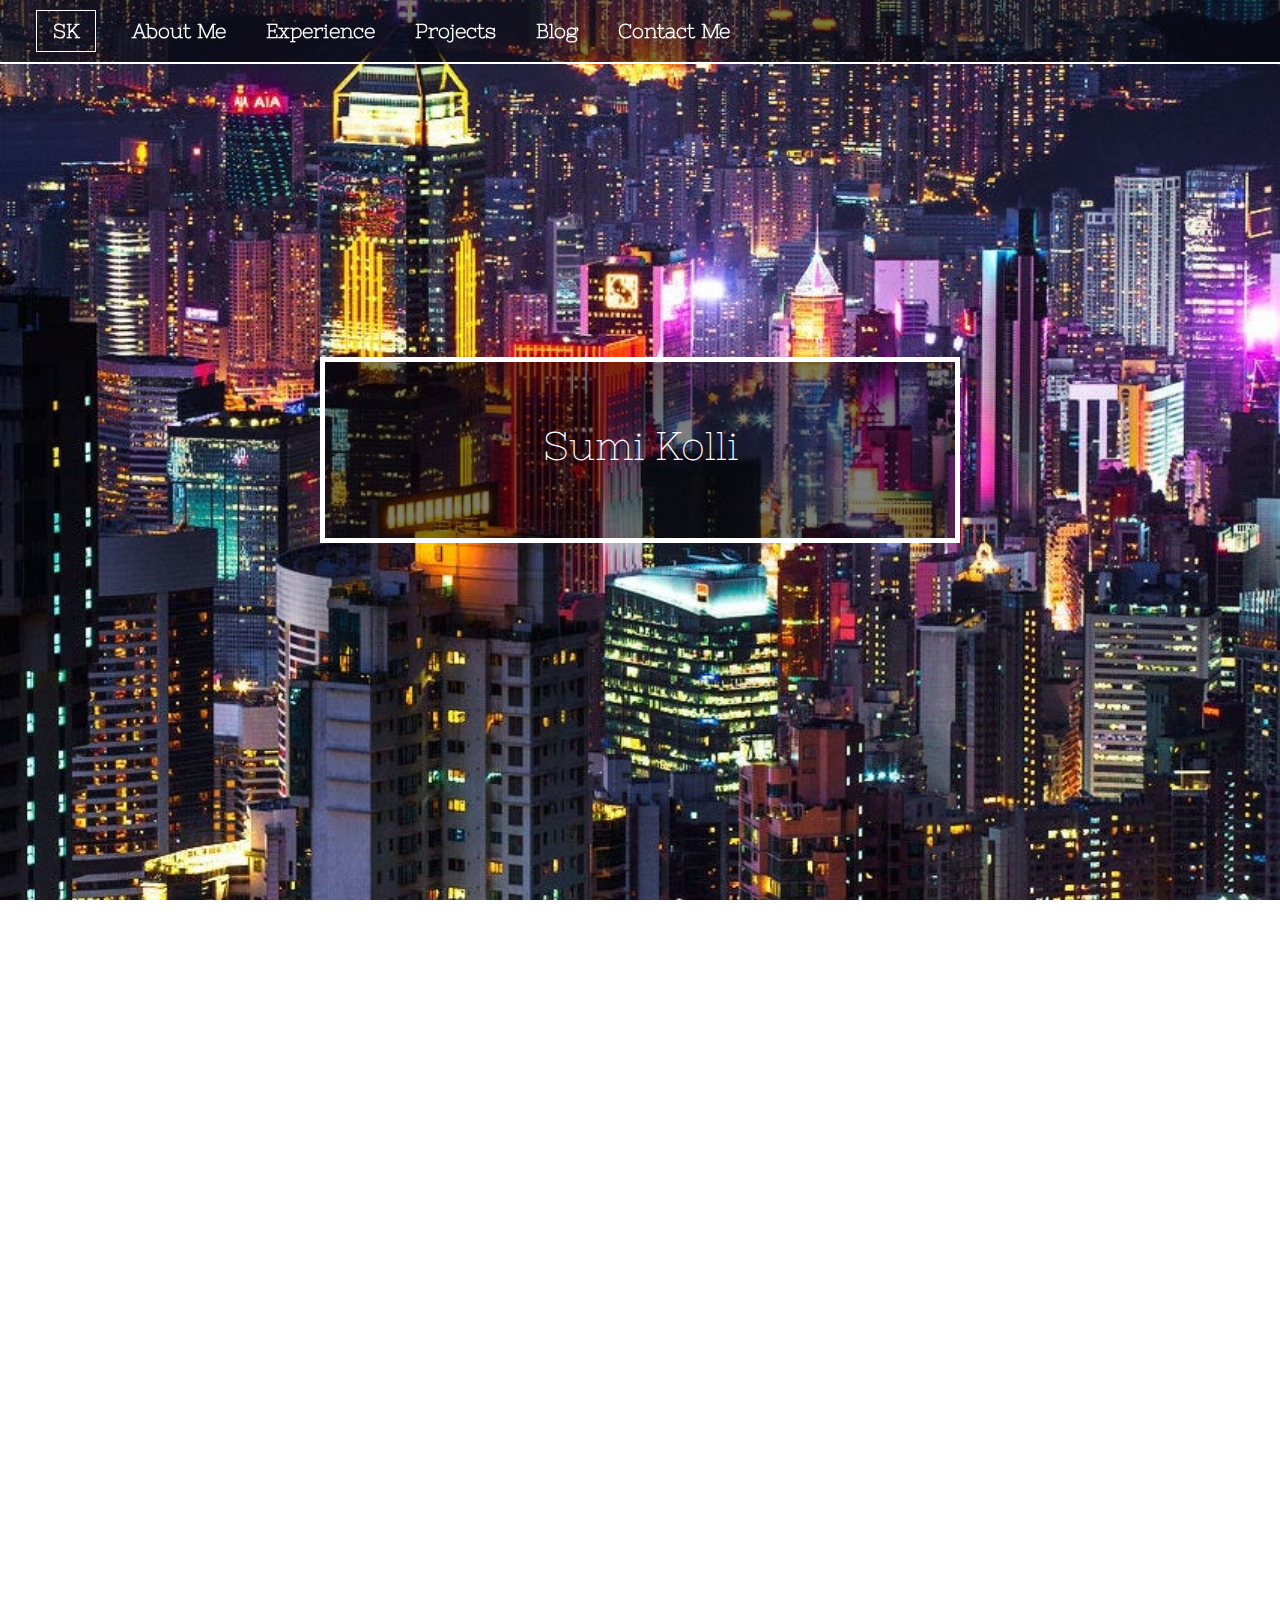
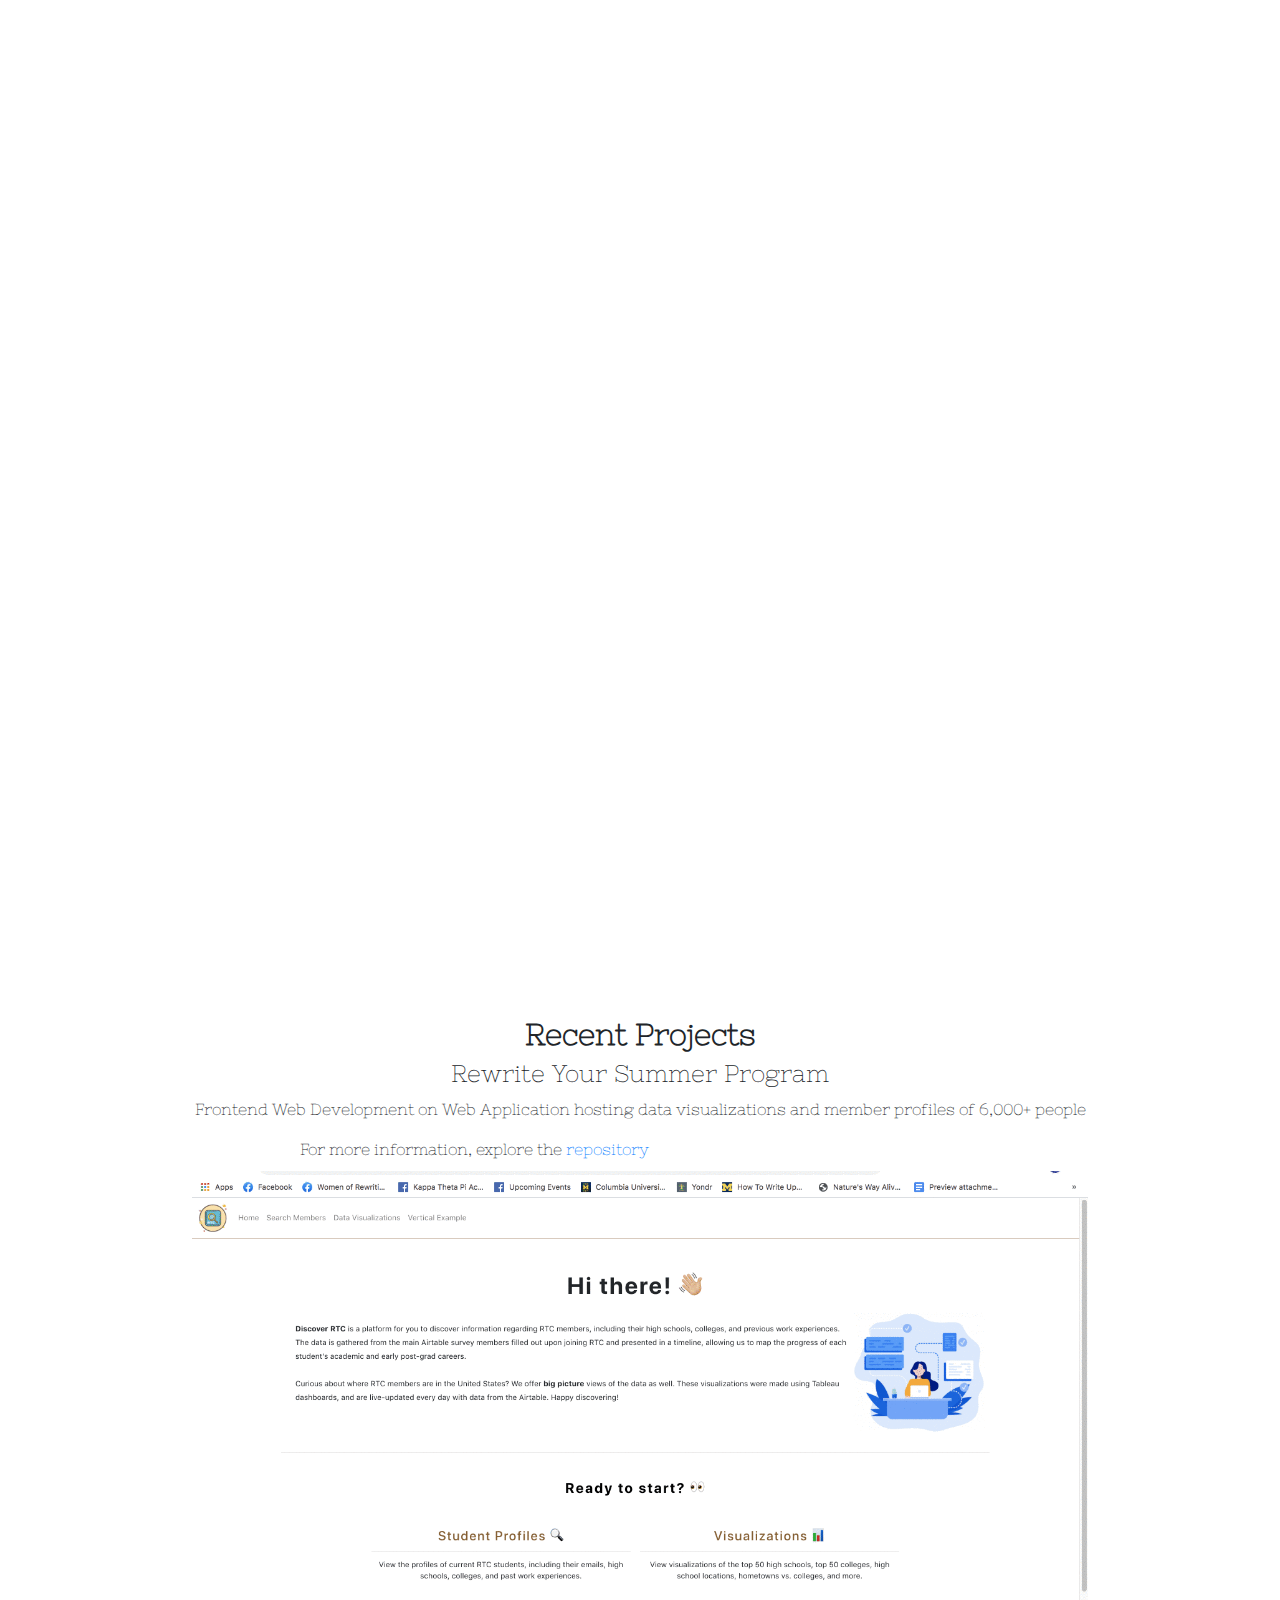
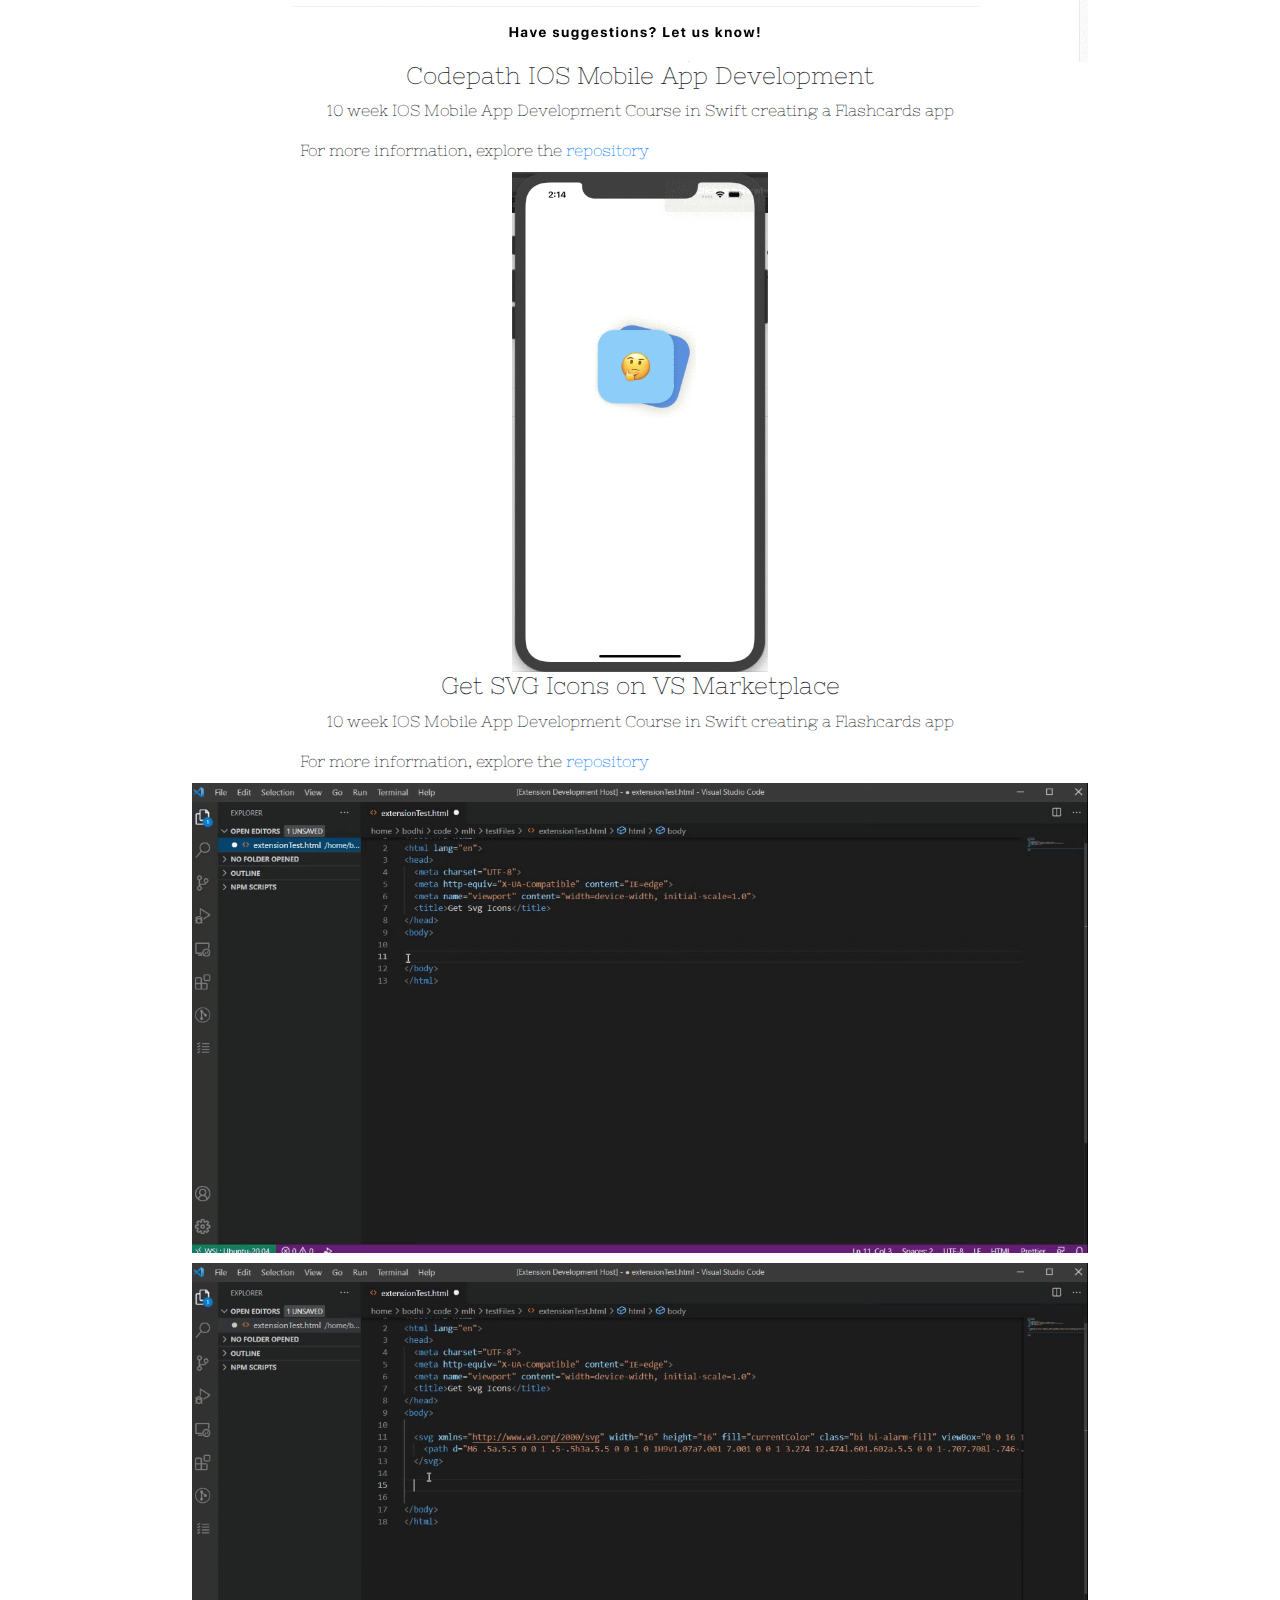
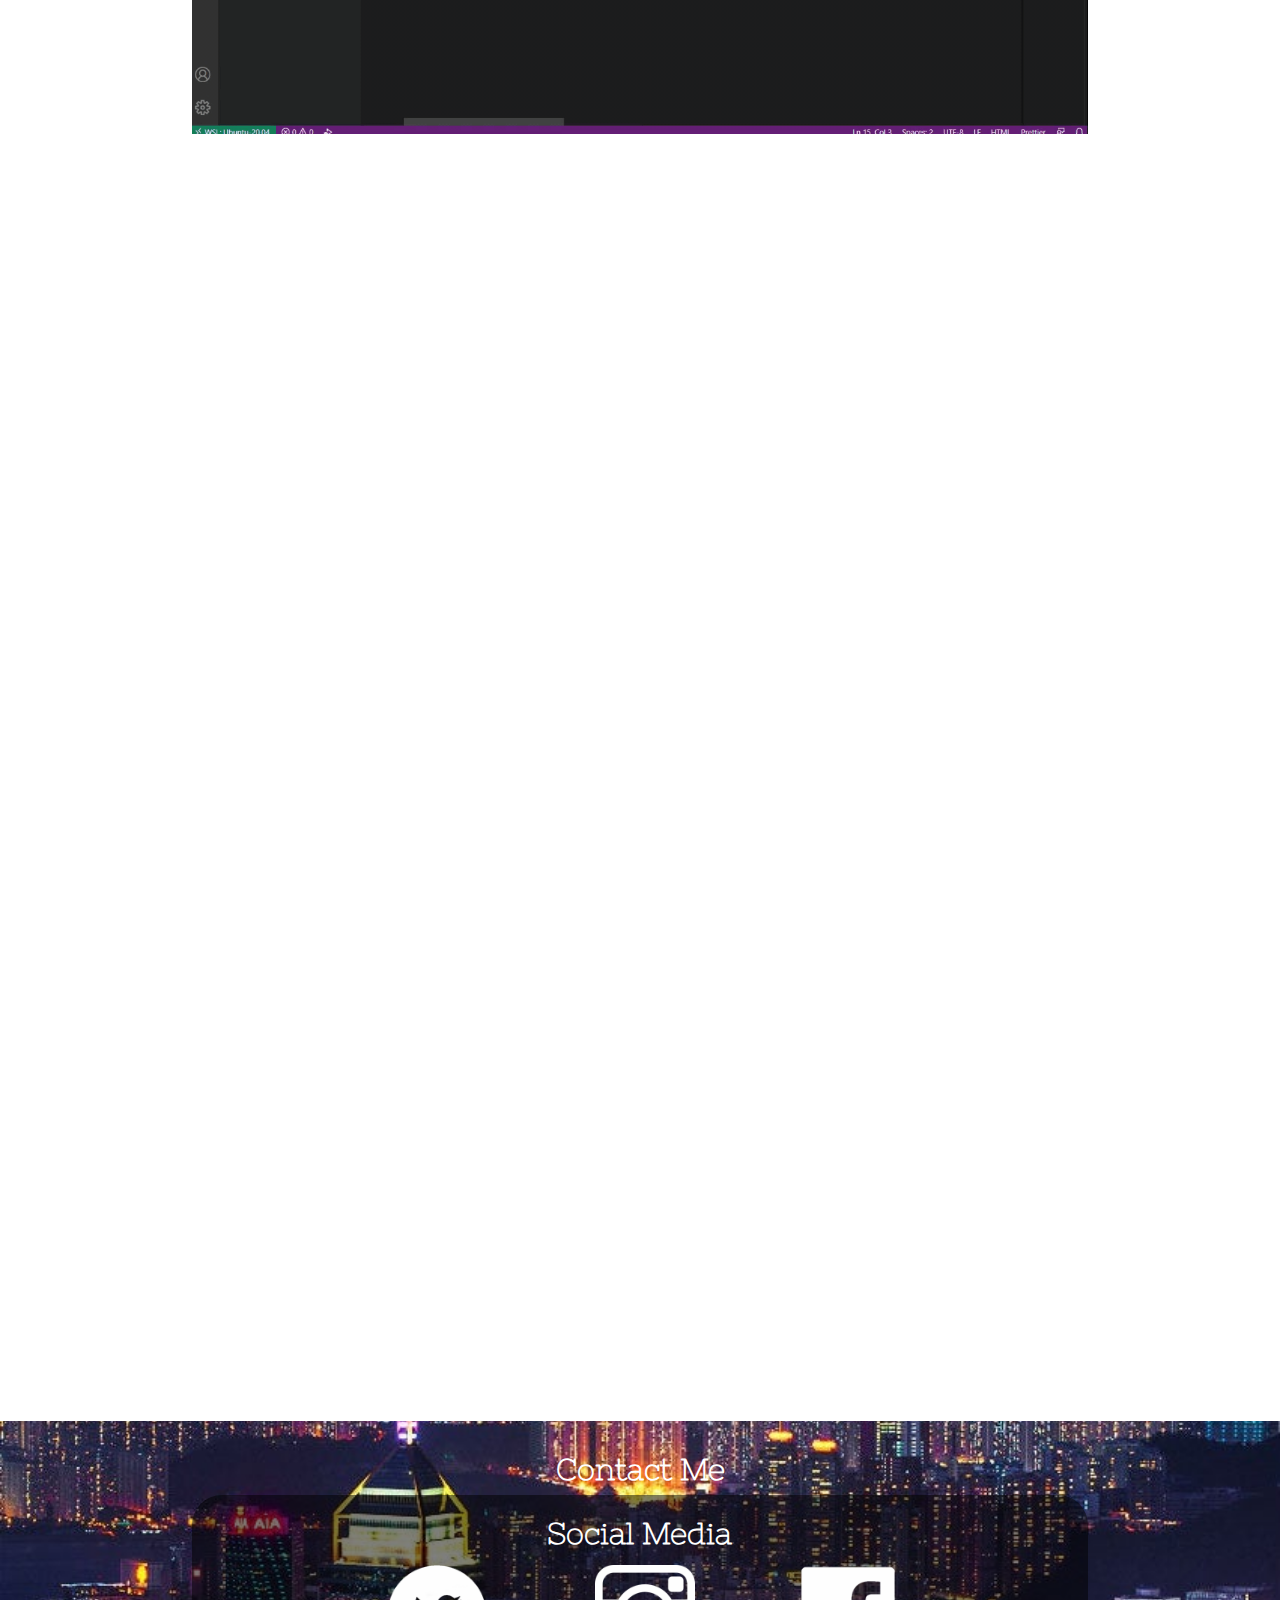
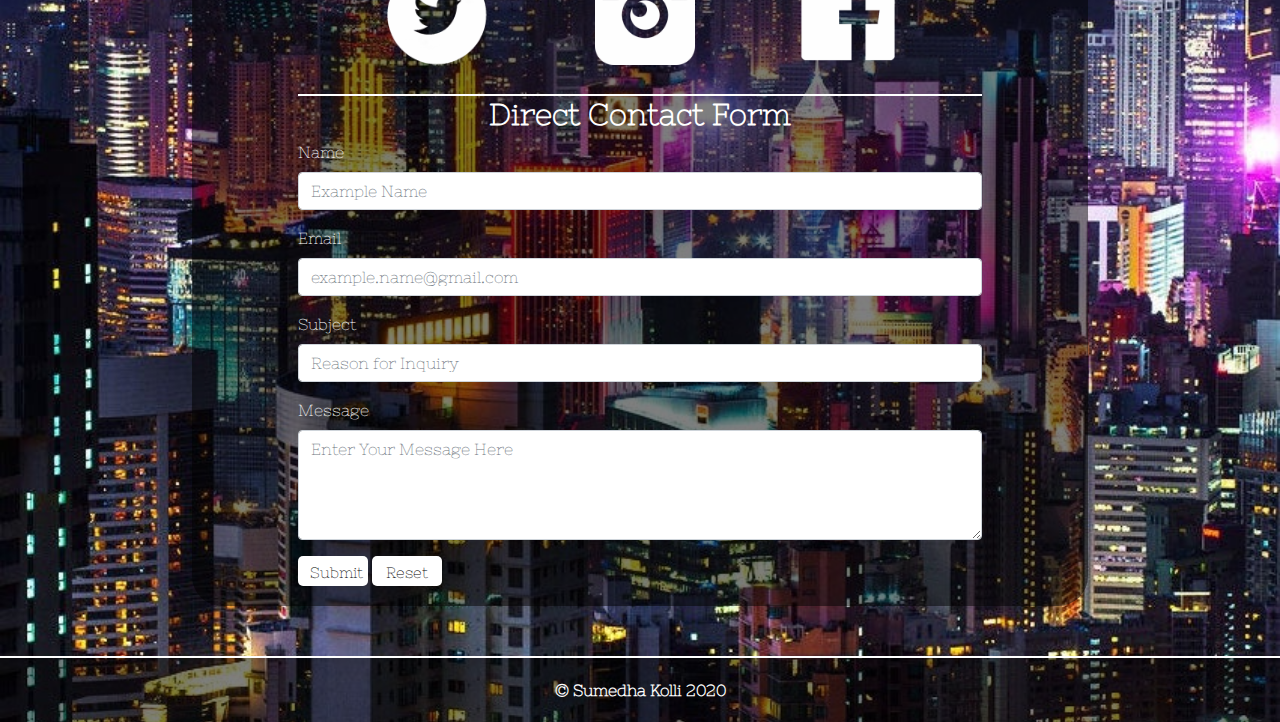
==== commit 463db447: "update projects" ====
--- a/index.html
+++ b/index.html
@@ -39,11 +39,6 @@
     				</ul>
   				</div>
 			</nav>
-			<!-- <a href="index.html#wrapper">Home</a>
-			<a href="index.html#about">About Me</a>
-			<a href="index.html#projects">Projects</a>
-			<a href="index.html#blogs">Blog</a>
-			<a href="index.html#contactme" id="contact">Contact Me</a> -->
 		</div>
 		<div class="clearfloat"></div>
 		<div id="logo">
@@ -95,6 +90,14 @@
 			<div class="inline" id="more">For more information, explore the </div>
 			<a href="https://github.com/sgkolli535/Flashcards" target="_blank" class="inline">repository</a>
 			<img src="flashcards.gif" alt="flashcards" id="flashcards"/>
+		</div>
+		<div>
+			<h4>Get SVG Icons on VS Marketplace</h2>
+			<p>10 week IOS Mobile App Development Course in Swift creating a Flashcards app</p>
+			<div class="inline" id="more">For more information, explore the </div>
+			<a href="https://github.com/sgkolli535/Get-svg-icons" target="_blank" class="inline">repository</a>
+			<img src="side-panel.gif" alt="sidebar" id="rtc"/>
+			<img src="inline_icon_completion.gif" alt="icon_complete" id="rtc"/>
 		</div>
 	</div>
 	<div id="blogs" data-aos="fade-up">
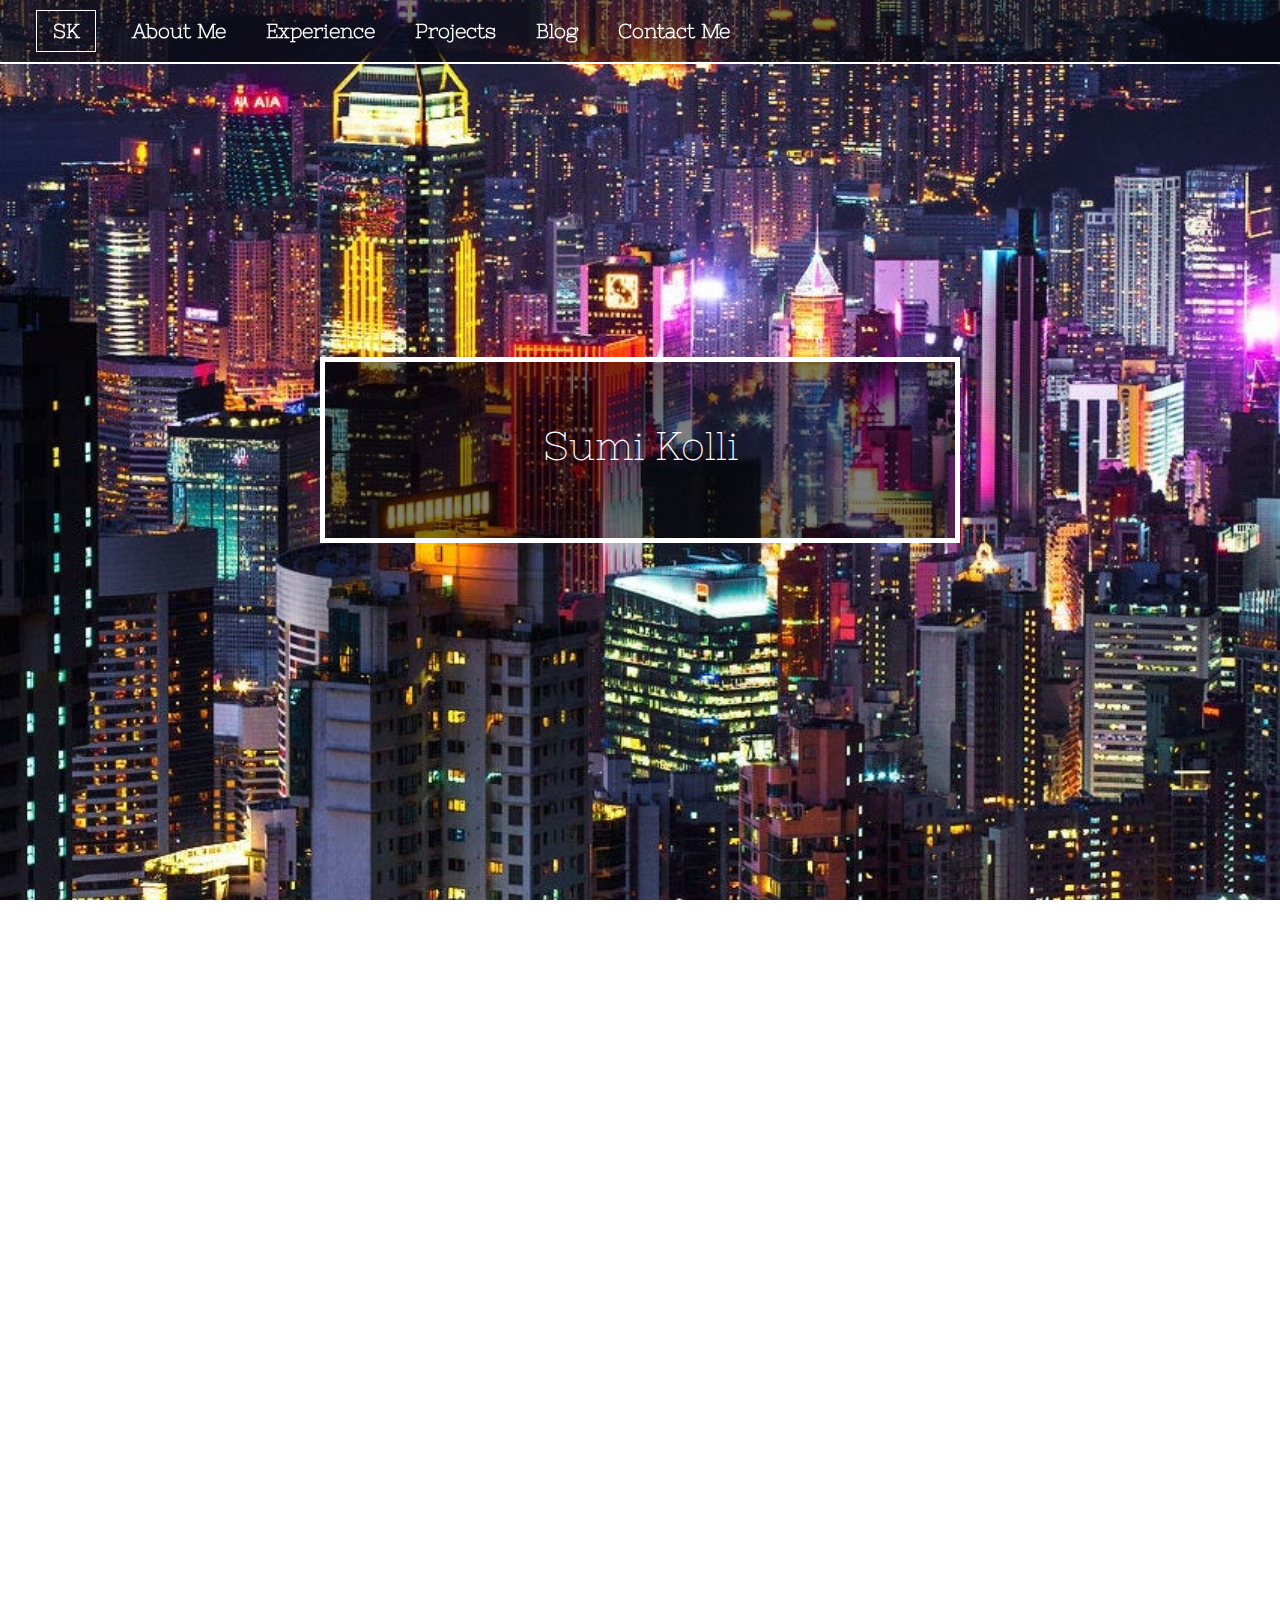
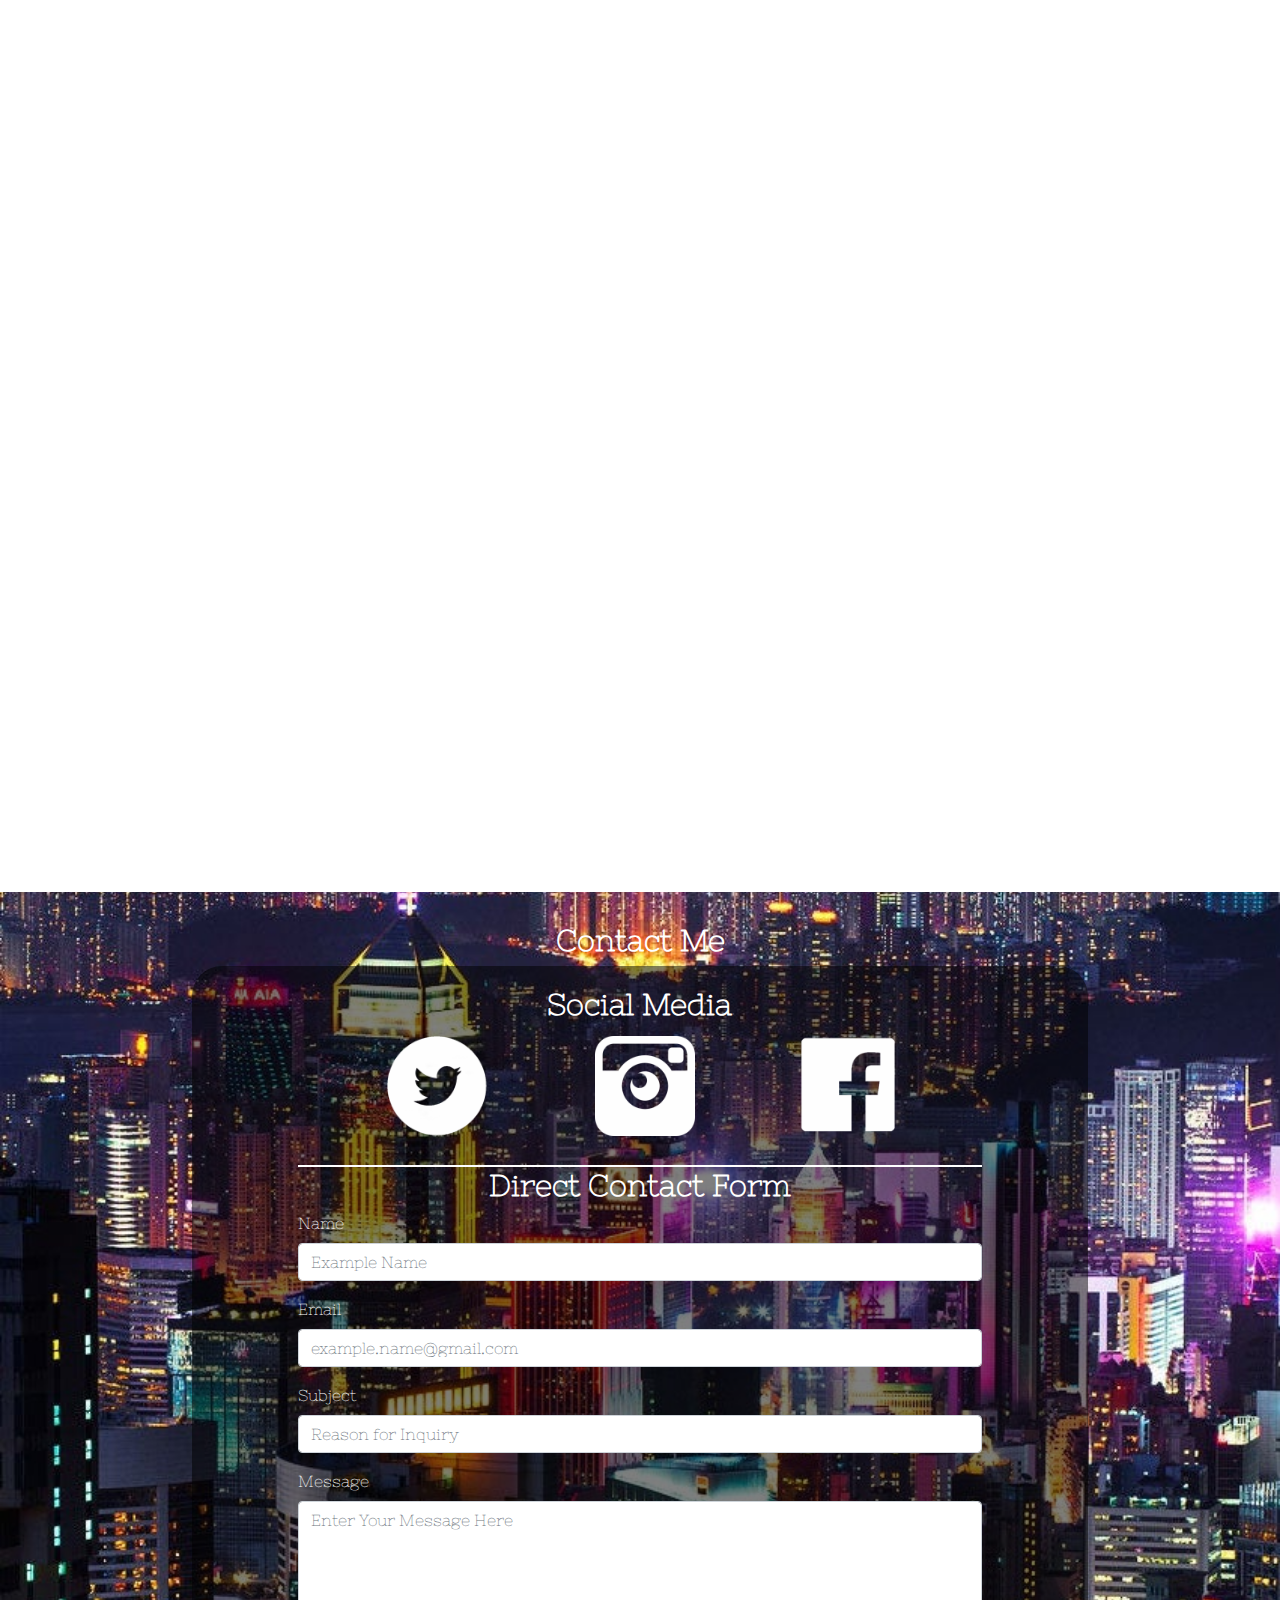
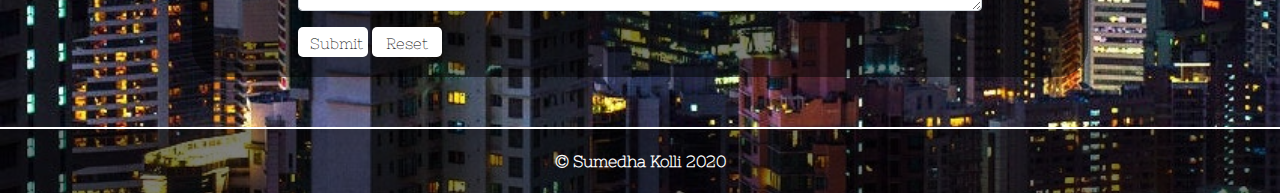
==== commit 95f7aac4: "update projects" ====
--- a/index.html
+++ b/index.html
@@ -75,7 +75,7 @@
 			</div>
 		</div>
 	</div>
-	<div id="recent" daya-aos="fade-up">
+	<div id="recent" data-aos="fade-up">
 		<h2>Recent Projects</h2>
 		<div>
 			<h4>Rewrite Your Summer Program</h4>
@@ -93,11 +93,19 @@
 		</div>
 		<div>
 			<h4>Get SVG Icons on VS Marketplace</h2>
-			<p>10 week IOS Mobile App Development Course in Swift creating a Flashcards app</p>
+			<p>Sprint 0 Project for MLH Fellowship</p>
 			<div class="inline" id="more">For more information, explore the </div>
 			<a href="https://github.com/sgkolli535/Get-svg-icons" target="_blank" class="inline">repository</a>
 			<img src="side-panel.gif" alt="sidebar" id="rtc"/>
 			<img src="inline_icon_completion.gif" alt="icon_complete" id="rtc"/>
+		</div>
+		<div>
+			<h4>SocioMark</h2>
+			<p>Social Media Platform that lets users upload images and encode a unique hash in each image</p>
+			<div class="inline" id="more">For more information, explore the </div>
+			<a href="https://github.com/sgkolli535/Get-svg-icons" target="_blank" class="inline">repository</a>
+			<img src="sociomark.png" alt="icon_complete" id="rtc"/>
+			<img src="sociomark2.png" alt="icon_complete" id="rtc"/>
 		</div>
 	</div>
 	<div id="blogs" data-aos="fade-up">
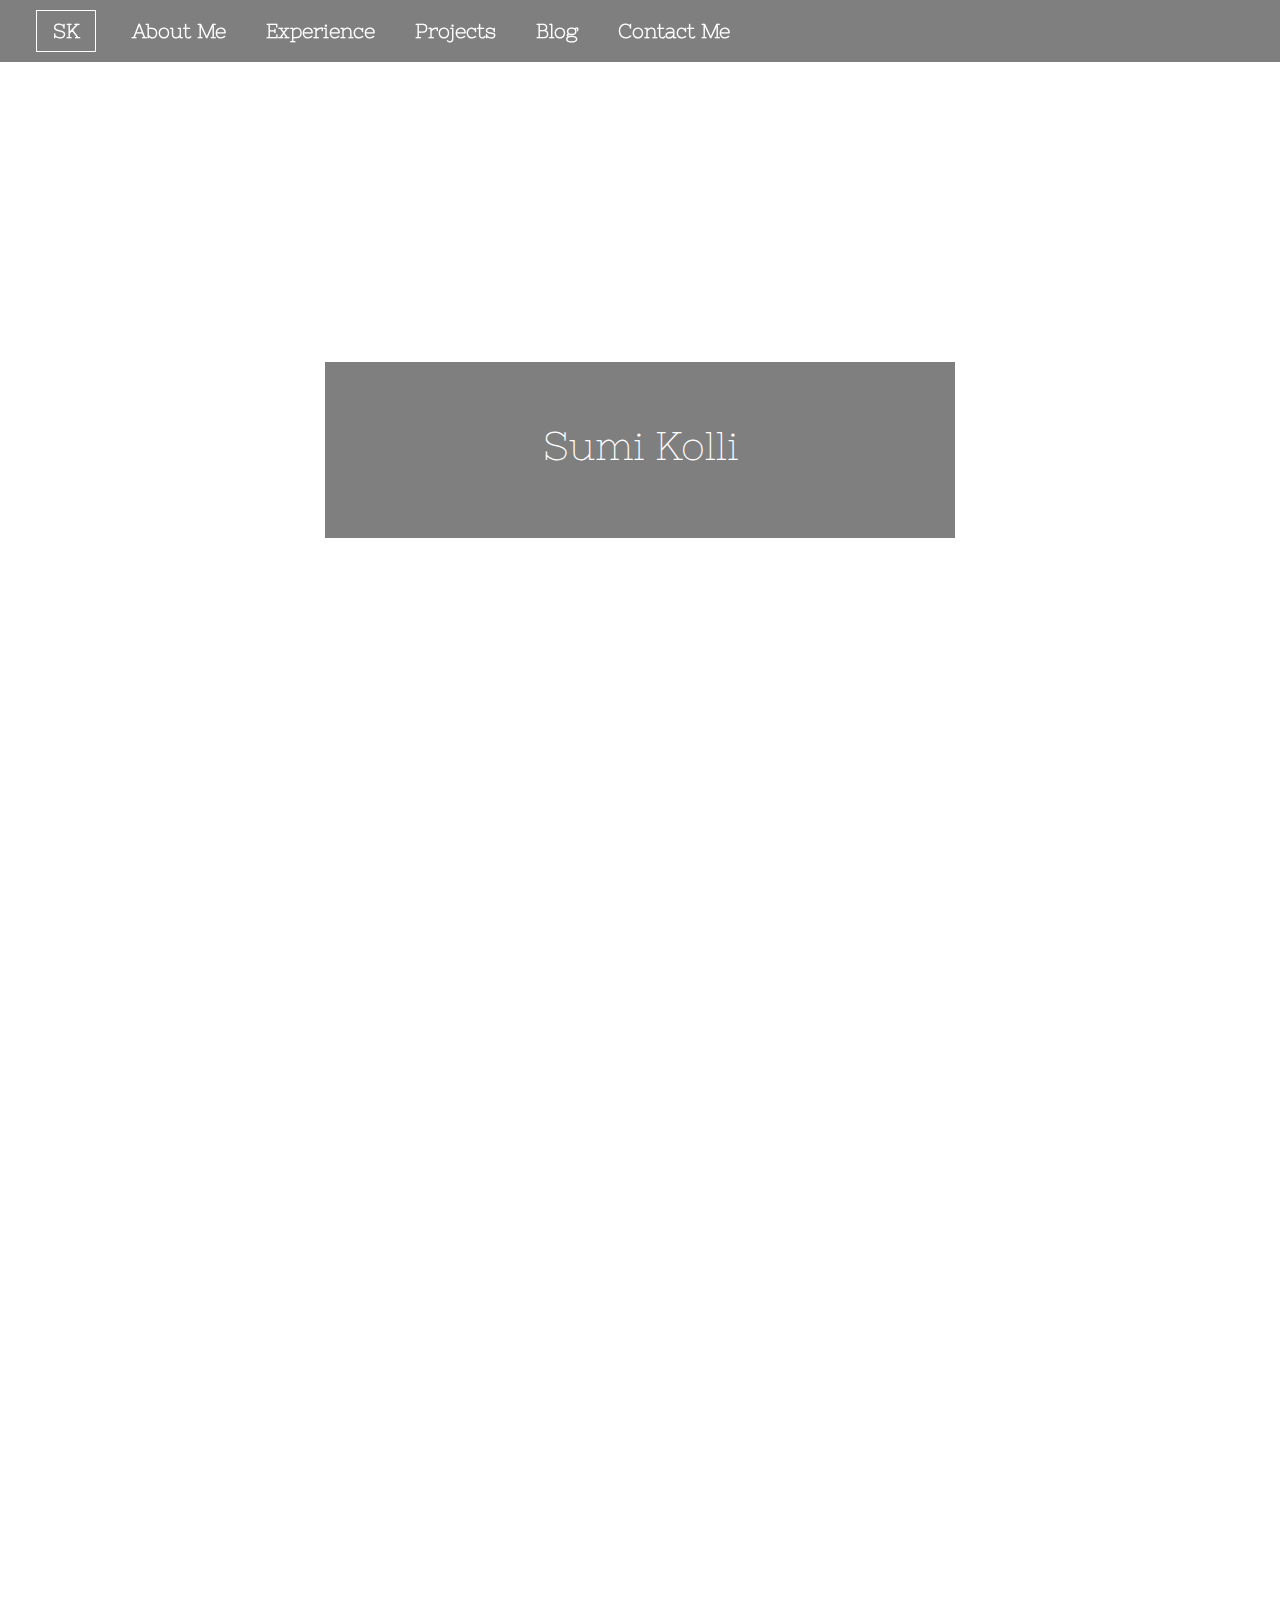
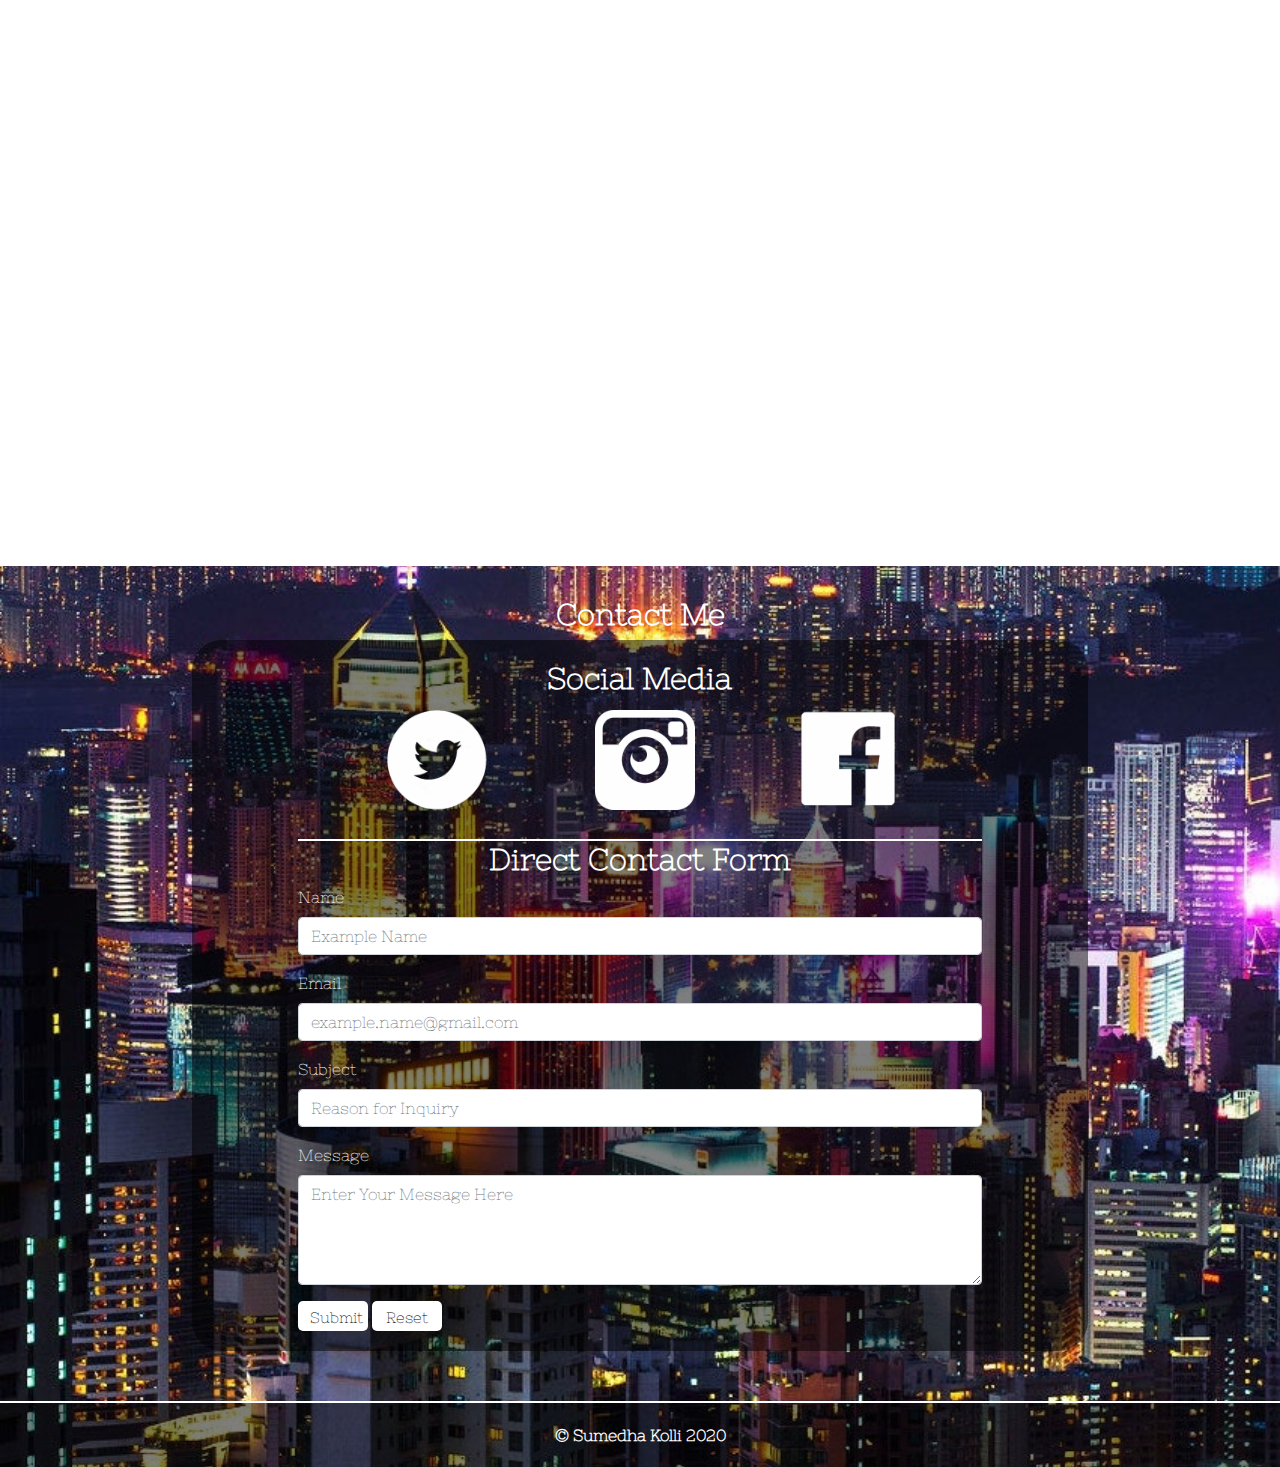
==== commit ba686ce3: "Update index.html" ====
--- a/index.html
+++ b/index.html
@@ -3,7 +3,7 @@
 <head>
 	<title>Sumi Kolli</title>
 	<meta name="description" content="This is my personal website. Beginning with a section that contains a navigation bar to the other sections, the site contains an about me section, a projects and experience section, blog section, and contact me section. The style is minimal with a black and white color scheme."/>
-	<meta property="og:image" content="//sgkolli535.github.io/up.png" />
+	<meta property="og:image" content="//sgkolli535.github.io/solo.jpg" />
 	<link href="https://fonts.googleapis.com/css2?family=Nixie+One&display=swap" rel="stylesheet"/>
 	<link href="https://unpkg.com/aos@2.3.1/dist/aos.css" rel="stylesheet">
 	<link rel="stylesheet" href="https://maxcdn.bootstrapcdn.com/bootstrap/4.0.0/css/bootstrap.min.css" integrity="sha384-Gn5384xqQ1aoWXA+058RXPxPg6fy4IWvTNh0E263XmFcJlSAwiGgFAW/dAiS6JXm" crossorigin="anonymous">
@@ -52,8 +52,9 @@
 			<img src="solo.jpg" alt="me"/>
 			<div id="words">
 				<p>Hello! My name is Sumedha Kolli, or Sumi for short. I made this website to showcase my interests, experiences, and some of my creative writing pieces in a format I like to call "loose-leaf", representing the ideas and thoughts that drift through my mind.</p>
-				<p>I am a freshman at USC studying Computer Science/Business and minoring in Applied Analytics, a combination where I can explore the intersection of business concepts and computing logic. Originally from Atlanta, I came to the west coast to explore both my professional and personal interests. One of my biggest passions is creative writing and poetry, where I find the freedom to explore and express my thoughts and ideas. Other than that, I am a huge Sneakerhead and an advocate of Sustainable Living.</p>
-				<p>Thank you for visiting my website, and feel free to explore the rest of the site to learn more about me!</p>
+				<p>I am a rising junior at USC studying Computer Science/Business and minoring in Applied Analytics, a combination where I can explore the intersection of business concepts and computing logic. 
+          My experiences and projects have cultivated an interest in full-stack development, data science, and product management.</p>
+				<p>Thank you for visiting my website, and feel free to explore the rest!</p>
 			</div>
 		</div>
 	</div>
@@ -66,7 +67,7 @@
 				<div id="docs">
 					<h3>Documents:</h3>
 					<a target="my-frame" href="sumi.kolli.cover.letter.pdf"><div class="button" id="cover">Cover Letter</div></a>
-					<a target="my-frame" href="sumi.kolli.finance.resume.pdf"><div class="button">Resume</div></a>
+					<a target="my-frame" href="sumi.kolli.cs.resume.pdf"><div class="button">Resume</div></a>
 				</div>
 				<div class="clearfloat"></div>
 				<h3>Check Out These Sites for More!</h3>
@@ -266,4 +267,4 @@
   	AOS.init();
   </script>
 </body>
-</html>+</html>
--- a/index.css
+++ b/index.css
@@ -3,7 +3,7 @@
 			font-family: "Nixie One", Arial, sans-serif;
 		}
 		#wrapper {
-			background-image: url("city.jpg");
+			background-image: url("takashi-watanabe-f2DL8oI-7N8-unsplash");
 			height: 100vh;
 			background-attachment: fixed;
 			background-position: center;
@@ -504,4 +504,4 @@
 		html, body {
 			margin: 0;
 			padding: 0;
-		}+		}
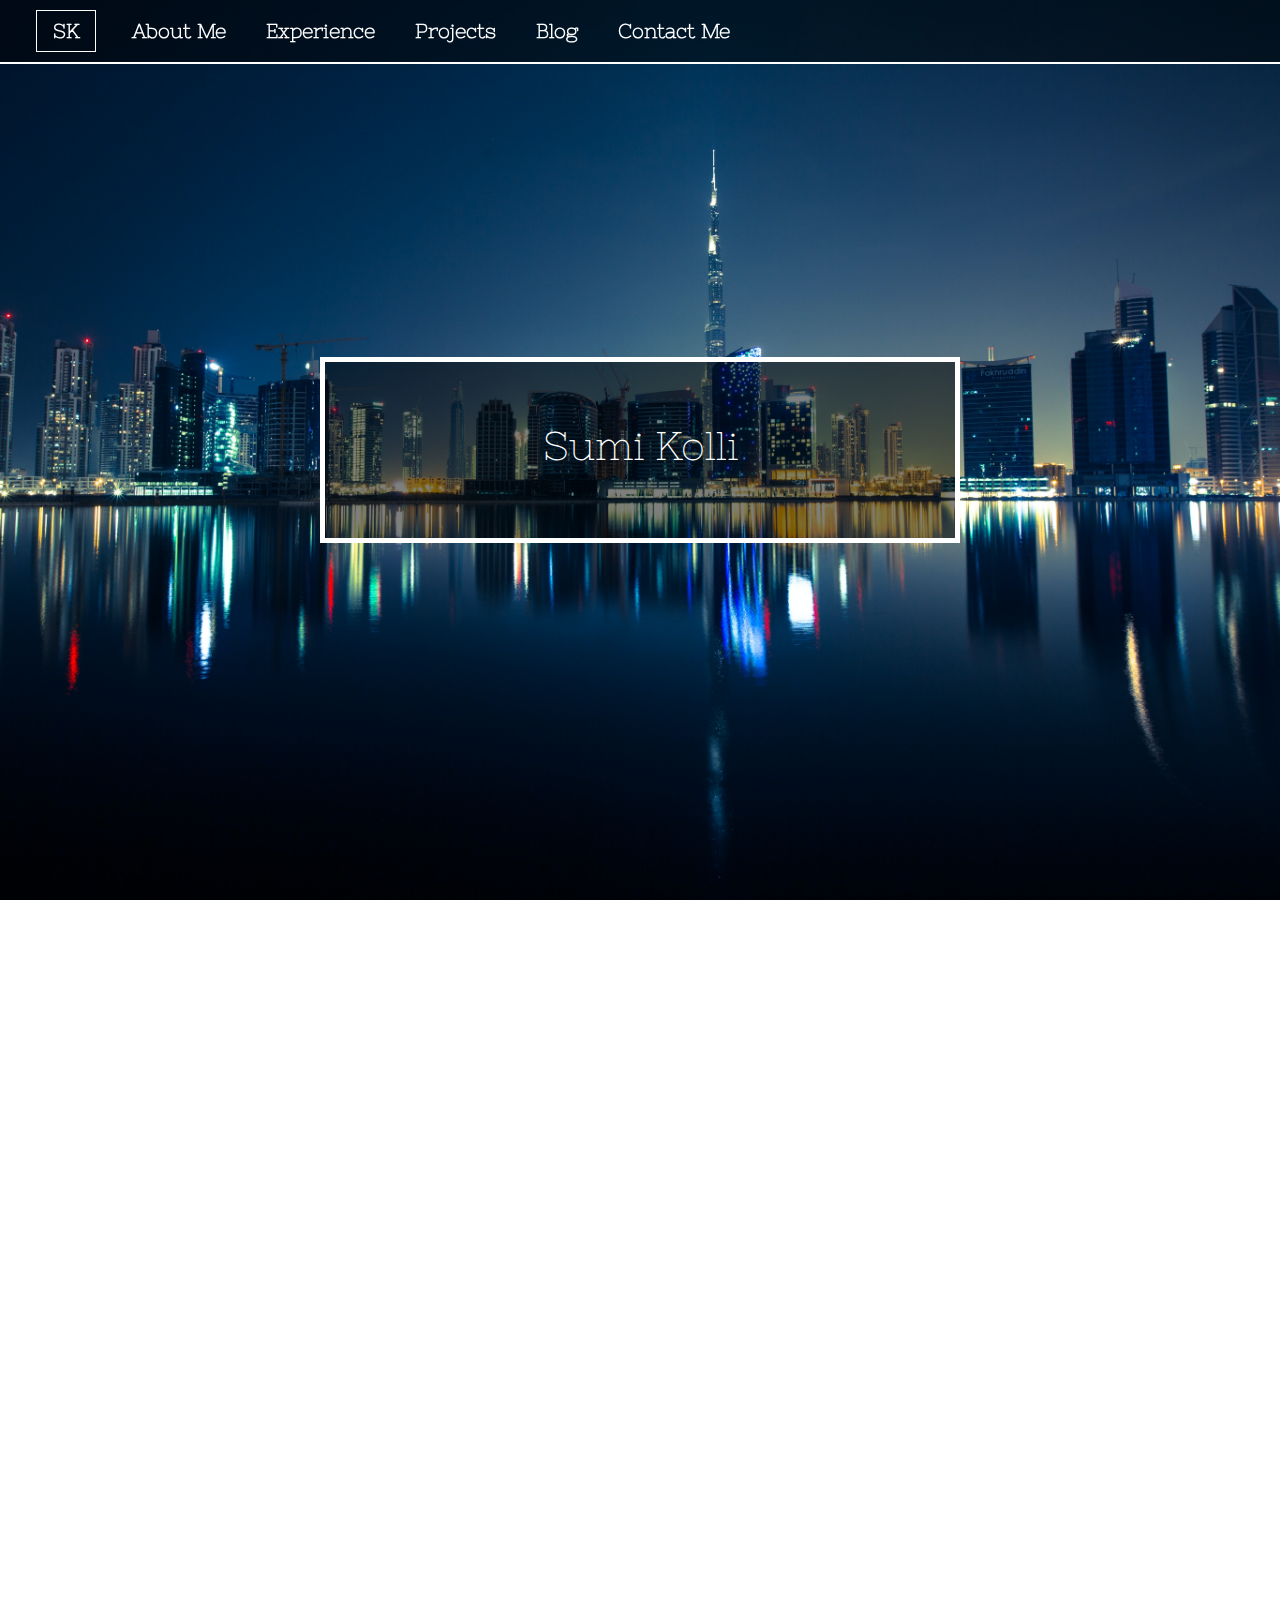
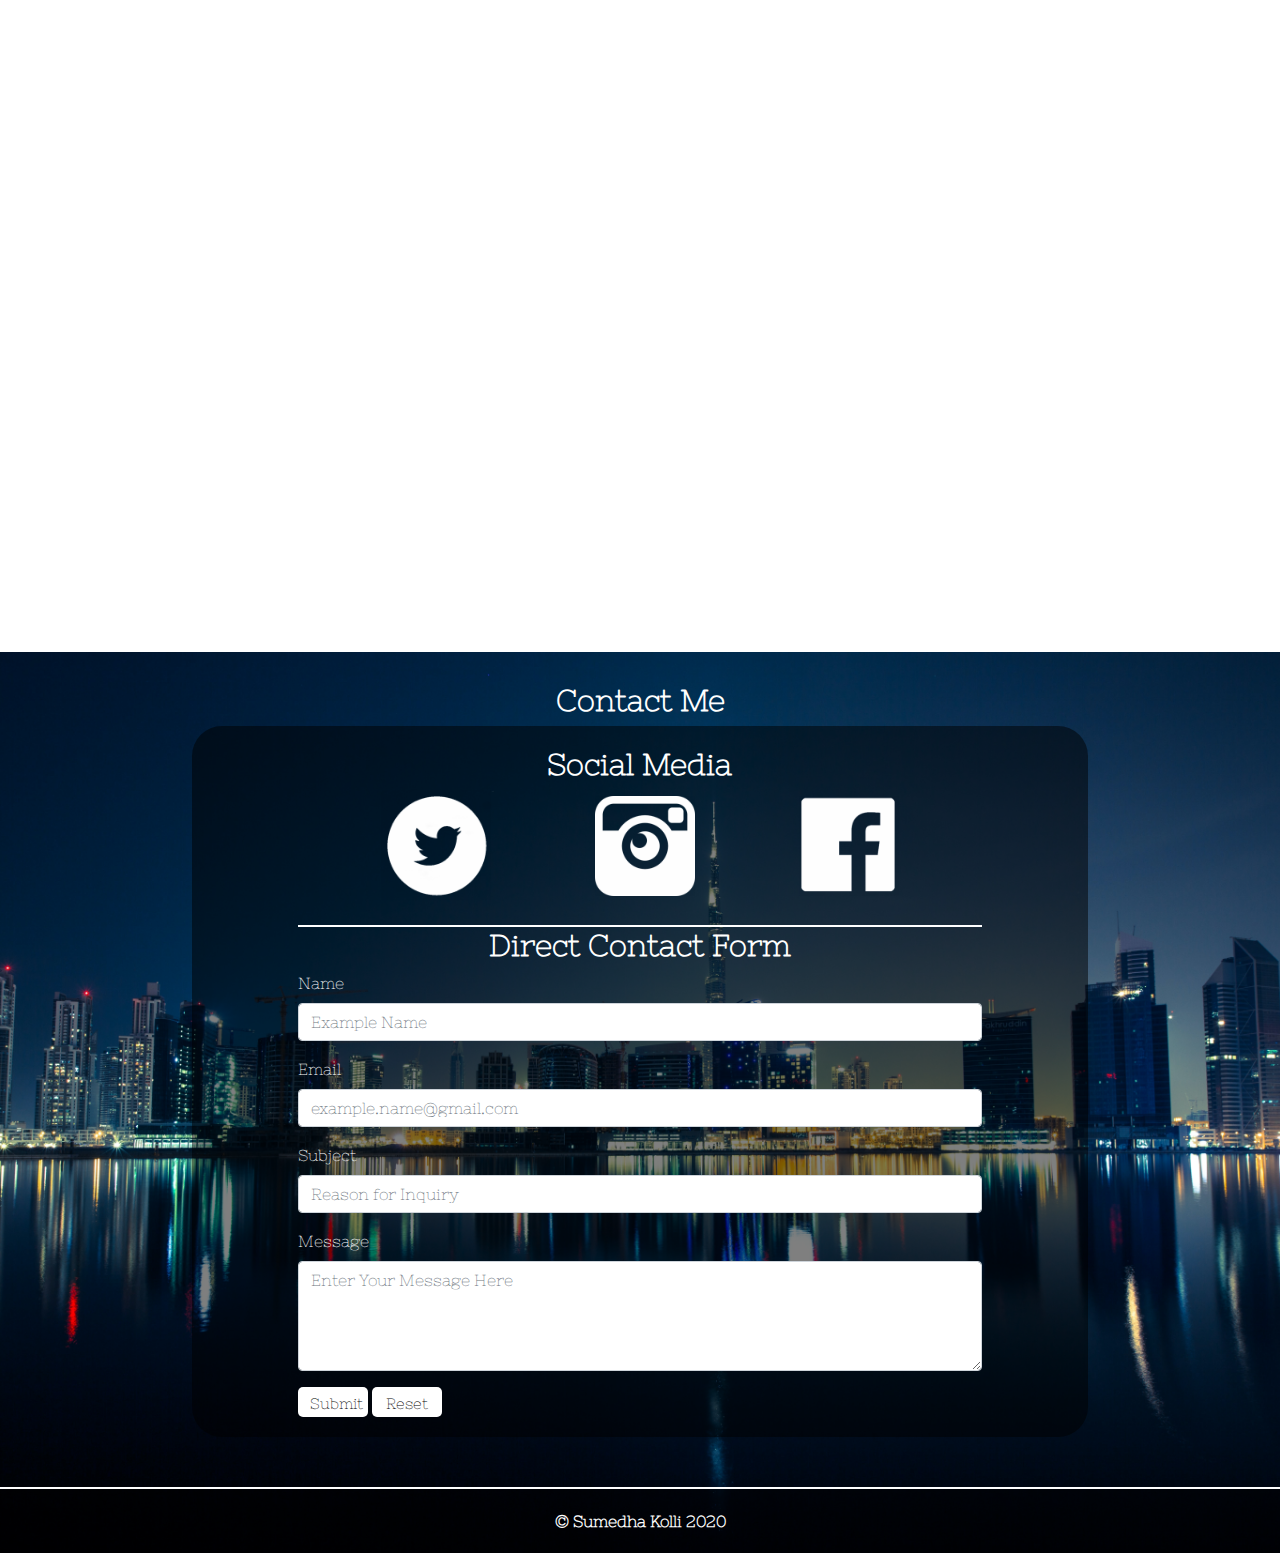
==== commit a1f7c757: "Update index.html" ====
--- a/index.html
+++ b/index.html
@@ -78,7 +78,60 @@
 	</div>
 	<div id="recent" data-aos="fade-up">
 		<h2>Recent Projects</h2>
-		<div>
+		<div class="card" style="width: 60%; margin-left:auto; margin-right:auto; margin-bottom: 20px">
+			<img src="rtc.gif" class="card-img-top" alt="GIF of web app">
+			<div class="card-body">
+			  <h4 class="card-title" style="text-align:center;">Rewrite Your Summer Program</h4>
+			  <h6 class="card-subtitle mb-2 text-muted" style="text-align:center;">React.js, Express, & Tableau</h6>
+			  <p class="card-text">Frontend Web Development on Web Application hosting data visualizations and member profiles of 6,000+ people</p>
+			  <div class="d-flex justify-content-center">
+			  <a href="https://github.com/sgkolli535/rtcstudentprofiles" target="_blank" class="btn btn-dark">GitHub Repo</a>
+			</div>
+			</div>
+		  </div>
+		  <div class="card" style="width: 60%; margin-left:auto; margin-right:auto; margin-bottom: 20px">
+			<img id="flashcards" src="flashcards.gif" class="card-img-top" alt="flashcards">
+			<div class="card-body">
+			  <h4 class="card-title" style="text-align:center;">Codepath IOS Mobile App Development</h4>
+			  <h6 class="card-subtitle mb-2 text-muted" style="text-align:center;">Swift</h6>
+			  <p class="card-text">10 week IOS Mobile App Development Course in Swift creating a Flashcards app</p>
+			  <div class="d-flex justify-content-center">
+			  <a href="https://github.com/sgkolli535/Flashcards" target="_blank" class="btn btn-dark">GitHub Repo</a>
+			</div>
+			</div>
+		  </div>
+		  <div class="card" style="width: 60%; margin-left:auto; margin-right:auto; margin-bottom: 20px">
+			<img src="side-panel.gif" alt="sidebar" class="card-img-top">
+			<div class="card-body">
+			  <h4 class="card-title" style="text-align:center;">Get SVG Icons on VS Marketplace</h4>
+			  <h6 class="card-subtitle mb-2 text-muted" style="text-align:center;">Typescript & Beautiful Soup</h6>
+			  <p class="card-text">Sprint 0 Project for MLH Fellowship</p>
+			  <div class="d-flex justify-content-center">
+			  <a href="https://github.com/sgkolli535/Get-svg-icons" target="_blank" class="btn btn-dark">GitHub Repo</a>
+			</div>
+			</div>
+		  </div>
+		  <div class="card" style="width: 60%; margin-left:auto; margin-right:auto; margin-bottom: 20px">
+			<img src="sociomark.png" alt="icon_complete" class="card-img-top">
+			<img src="sociomark2.png" alt="icon_complete" class="card-img-top">
+			<div class="card-body">
+			  <h4 class="card-title" style="text-align:center;">SocioMark</h4>
+			  <h6 class="card-subtitle mb-2 text-muted" style="text-align:center;">ReactJS, FastAPI, MongoDB, & OpenCV</h6>
+			  <p class="card-text">Social Media Platform that lets users upload images and encode a unique hash in each image</p>
+			  <div class="d-flex justify-content-center">
+			  <a href="https://github.com/sgkolli535/Get-svg-icons" target="_blank" class="btn btn-dark">GitHub Repo</a>
+			</div>
+			</div>
+		  </div>
+		  <div class="card" style="width: 60%; margin-left:auto; margin-right:auto">
+			<img src="classmates.png" alt="classmates" class="card-img-top">
+			<div class="card-body">
+			  <h4 class="card-title" style="text-align:center;">Classmates.</h4>
+			  <h6 class="card-subtitle mb-2 text-muted" style="text-align:center;">Java Servlets, HTML/CSS, AJAX, Firebase & Figma</h6>
+			  <p class="card-text">A platform for USC students to reach out to their classmates or contact students in classes which they’re interested in</p>
+			</div>
+		  </div>
+<!-- 		<div>
 			<h4>Rewrite Your Summer Program</h4>
 			<p>Frontend Web Development on Web Application hosting data visualizations and member profiles of 6,000+ people</p>
 			<div class="inline" id="more">For more information, explore the </div>
@@ -107,7 +160,7 @@
 			<a href="https://github.com/sgkolli535/Get-svg-icons" target="_blank" class="inline">repository</a>
 			<img src="sociomark.png" alt="icon_complete" id="rtc"/>
 			<img src="sociomark2.png" alt="icon_complete" id="rtc"/>
-		</div>
+		</div> -->
 	</div>
 	<div id="blogs" data-aos="fade-up">
 		<!-- <div class="arrow"><a href="index.html#wrapper"><img src="up.png" alt="arrow"/></a></div> -->
--- a/index.css
+++ b/index.css
@@ -3,7 +3,7 @@
 			font-family: "Nixie One", Arial, sans-serif;
 		}
 		#wrapper {
-			background-image: url("takashi-watanabe-f2DL8oI-7N8-unsplash");
+			background-image: url("city.jpg");
 			height: 100vh;
 			background-attachment: fixed;
 			background-position: center;
